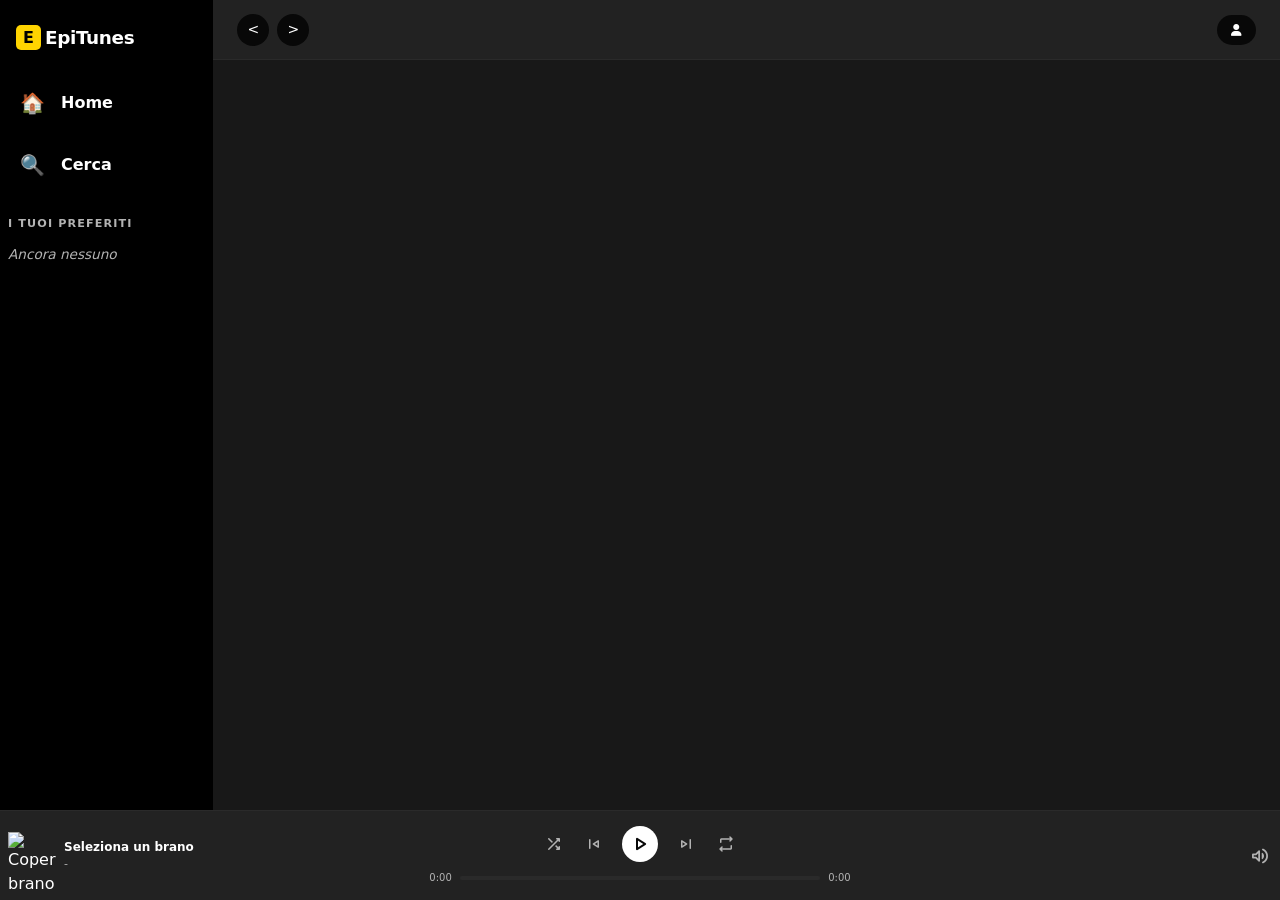
==== album.html @ 67d02394 "v.3.1" ====
<!DOCTYPE html>
<html lang="it">

<head>
    <meta charset="UTF-8">
    <meta name="viewport" content="width=device-width, initial-scale=1.0">
    <title>EpiTunes</title>
    <link rel="stylesheet" href="https://cdnjs.cloudflare.com/ajax/libs/font-awesome/6.5.1/css/all.min.css">
    <link href="https://cdn.jsdelivr.net/npm/bootstrap@5.3.3/dist/css/bootstrap.min.css" rel="stylesheet">
    <link rel="stylesheet"
        href="https://fonts.googleapis.com/css2?family=Material+Symbols+Rounded:opsz,wght,FILL,GRAD@20..48,400,1,0">
    <link rel="stylesheet" href="assets/css/style.css">
    <script src="https://cdn.jsdelivr.net/npm/bootstrap@5.3.9/dist/js/bootstrap.bundle.min.js"></script>
    <script type="module" src="assets/js/album.js"></script>
</head>


<body>
    <div class="app d-flex flex-column">

        <div class="app-body row g-0 flex-nowrap flex-grow-1 overflow-hidden">

            <!-- SIDEBAR -->
            <aside class="sidebar col-md-1 col-lg-2 d-none d-md-flex flex-column overflow-auto p-1 p-lg-2">

                <a href="index.html"
                    class="d-flex align-items-center justify-content-center justify-content-lg-start text-decoration-none text-white py-3 px-lg-2 mb-2">
                    <span class="brand-mark d-inline-flex align-items-center justify-content-center">E</span>
                    <span class="brand-name d-none d-lg-inline ps-1">EpiTunes</span>
                </a>

                <nav class="sidebar-nav flex-column gap-1">

                    <a href="index.html" class="side-link mb-2">
                        <span class="icon">🏠</span><span class="d-none d-lg-inline">Home</span>
                    </a>

                    <a href="search.html" class="side-link">
                        <span class="icon">🔍</span><span class="d-none d-lg-inline">Cerca</span>
                    </a>

                </nav>

                <!-- SEZIONE PREFERITI -->
                <p class="sidebar-section-title d-none d-lg-block mt-4 mb-2">I tuoi preferiti</p>
                <ul class="sidebar-list list-unstyled d-none d-lg-block" id="sidebar-favs">
                    <li class="fst-italic">Ancora nessuno</li>
                </ul>

            </aside>

            <!-- CONTENUTO PRINCIPALE -->
            <main class="col overflow-auto">

                <!-- HEADER -->
                <header class="topbar sticky-top d-flex align-items-center justify-content-between px-4">

                    <div class="topbar-nav d-flex align-items-center gap-2">

                        <div class="brand-mark d-md-none d-flex align-items-center justify-content-center">E</div>

                        <button class="nav-btn btn rounded-circle" type="button">
                            &lt;
                        </button>

                        <button class="nav-btn btn rounded-circle" type="button">
                            &gt;
                        </button>

                        <!-- SIMBOLI MOBILE ONLY (HOME-SEARCH) -->
                        <a href="index.html" class="mobile-only btn d-md-none">
                            <span class="material-symbols-rounded">home</span>
                        </a>
                        <a href="search.html" class="mobile-only btn d-md-none">
                            <span class="material-symbols-rounded">search</span>
                        </a>
                    </div>
                    <!-- ICONA UTENTE -->
                    <div class="user-pill">
                        <i class="fa-solid fa-user"></i>
                    </div>
                </header>
                <!-- PAGINA ALBUM -->
                <section class="album-page">

                    <!-- CONTENITORE HERO -->
                    <div class="album-hero" id="album-hero">

                        <div class="album-cover">
                        </div>

                        <div class="hero-meta">
                        </div>

                    </div>

                    <!-- CONTENITORE AZIONI -->
                    <div class="hero-actions" id="album-actions">
                    </div>

                    <!-- CONTENITORE TRACKLIST -->
                    <div class="tracklist" id="tracklist">
                    </div>

                </section>
            </main>
        </div>

        <!-- PLAYER/FOOTER -->
        <footer class="player flex-shrink-0 d-flex align-items-center">

            <div class="row align-items-center w-100 g-0">

                <!-- BRANO SELEZIONATO -->
                <div class="player-track col-4 col-md-4 d-flex align-items-center gap-2">
                    <div class="player-cover">
                        <img src="https://placehold.co/112x112/000000/000000" alt="Copertina brano" class="img-fluid">
                    </div>

                    <div class="player-meta">
                        <p class="player-title">Seleziona un brano</p>
                        <p class="player-artist">-</p>
                    </div>
                </div>

                <!-- PLAYER CENTRALE -->
                <div class="player-center col-4 col-md-4 d-flex flex-column align-items-center">

                    <div class="player-controls d-flex align-items-center justify-content-center gap-1 gap-md-3">

                        <button class="btn-ctrl" type="button">
                            <span class="material-symbols-rounded">shuffle</span>
                        </button>

                        <button class="btn-ctrl" type="button">
                            <span class="material-symbols-rounded">skip_previous</span>
                        </button>

                        <button class="btn-play" type="button">
                            <span class="material-symbols-rounded">play_arrow</span>
                        </button>

                        <button class="btn-ctrl" type="button">
                            <span class="material-symbols-rounded">skip_next</span>
                        </button>

                        <button class="btn-ctrl" type="button">
                            <span class="material-symbols-rounded">repeat</span>
                        </button>

                    </div>

                    <!-- BARRA AVANZAMENTO BRANO -->
                    <div class="player-progress d-flex align-items-center gap-2">
                        <span class="current-time">0:00</span>

                        <div class="progress-bar">
                            <div class="progress-fill"></div>
                        </div>

                        <span class="duration">0:00</span>
                    </div>

                </div>

                <!-- VOLUME -->
                <div class="player-right col-4 col-md-4 d-flex align-items-center justify-content-end">

                    <div class="dropup">
                        <button class="btn-ctrl" type="button" data-bs-toggle="dropdown" data-bs-display="static"
                            aria-expanded="false">
                            <span class="material-symbols-rounded">volume_up</span>
                        </button>

                        <div class="dropdown-menu">
                            <input type="range" class="form-range volume-control" min="0" max="100" value="75">
                        </div>
                    </div>
                </div>
            </div>
        </footer>
    </div>
</body>
---- assets/css/style.css ----
*,
*::before,
*::after {
    box-sizing: border-box;
}

/* VARIABILI */

:root {
    /* COLORI PRINCIPALI */
    --bg-body: #000000;
    --bg-logo: #ffd400;
    --header-bg: #222222;
    --main-bg: #181818;
    --card-bg: #1B1B1B;
    --button-bg: #080808;
    --button-hover: #292929;
    --border-color: #2A2A2A;

    /* TESTI */
    --text-primary: #FFFFFF;
    --text-secondary: #B3B3B3;
}

html,
body {
    height: 100%;
}


/* BODY */
body {
    background: var(--bg-body);
    color: var(--text-primary);
    overflow: hidden;
}

/* DIV PRINCIPALE */
.app {
    height: 100vh;
    height: 100dvh;
}


/* SIDEBAR */
.sidebar {
    background: var(--bg-body);
}

/* MAIN */
main {
    background: var(--main-bg);
}


/* logo epitune */
.brand-mark {
    width: 25px;
    height: 25px;
    border-radius: 5px;
    background: var(--bg-logo);
    color: var(--bg-body);
    font-weight: 900;
    line-height: 1;
}

.brand-name {
    font-size: 1.15rem;
    font-weight: 800;
    letter-spacing: -0.02em;
}

.side-link {
    display: flex;
    align-items: center;
    justify-content: start;
    gap: 1rem;
    padding: 0.75rem;
    border-radius: 6px;
    color: #fff;
    font-weight: 700;
    text-decoration: none;
}

.sidebar-nav a:hover {
    background: #151515;
}

.sidebar-nav a.active {
    background: #1f1f1f;
}

/* icone */
.icon {
    font-size: 1.25rem;
}

/* SEZIONE PREFERITI */
.sidebar-section-title {
    font-size: 0.7rem;
    font-weight: 700;
    letter-spacing: 0.1em;
    text-transform: uppercase;
    color: var(--text-secondary);
}

/* lista preferiti */
.sidebar-list li {
    padding: 0.25rem 0;
    font-size: 0.85rem;
    color: var(--text-secondary);
}

/*-----------------------------------*/

/* HEADER PRINCIPALE */
.topbar {
    height: 60px;
    width: 100%;
    background-color: var(--header-bg);
    border-bottom: 1px solid var(--border-color);
    z-index: 1000;
}

/* PULSANTI NAVIGAZIONE */
.nav-btn {
    width: 32px;
    height: 32px;
    padding: 0;
    background-color: var(--button-bg);
    color: var(--text-primary);
    border: none;
    display: flex;
    align-items: center;
    justify-content: center;
    font-size: 14px;
}

.nav-btn:hover {
    background-color: var(--button-hover);
}

/* END */

/* SEZIONE HOME */
/* card brani */
.card-personal {
    position: relative;
    isolation: isolate;
    display: grid;
    grid-template-columns: minmax(0, 1fr);
    align-content: start;
    color: white;
    cursor: pointer;
    padding: .875rem 1.375rem;
    transition: transform .2s ease;

    &::before {
        content: "";
        position: absolute;
        inset: 0 .5rem;
        z-index: -1;
        background: var(--card-bg);
        border-radius: 8px;
        transition: background-color .2s ease, box-shadow .2s ease;
    }

    &:hover {
        transform: translateY(-4px);

        &::before {
            background: #262626;
            box-shadow: 0 8px 20px rgba(0, 0, 0, .6);
        }
    }

    /* immagine interna alla card */
    .myDivImg {
        width: 100%;
        display: flex;
        justify-content: center;
        align-items: center;

        & img {
            display: block;
            width: 100%;
            object-fit: cover;
            border-radius: 4px;
            box-shadow: 0 8px 24px rgba(0, 0, 0, .5)
        }
    }
}

/* titolo canzone + artista */
.myDivTitle {
    position: relative;
    margin-top: 1rem;
    padding-right: 2rem;

    & p {
        margin: 0;
        overflow: hidden;
        line-height: 1.4;

    }

    /* titolo */
    & p:first-of-type {
        color: white;
        font-weight: bold;
        font-size: 1rem;
    }

    /* artista */
    & p:nth-of-type(2) {
        color: var(--text-secondary);
        font-size: .8rem;
    }

}

/* pulsante preferiti */
.btnPref {
    position: absolute;
    top: 0;
    right: 0;
    display: inline-flex;
    align-items: center;
    justify-content: center;
    width: 1.5rem;
    height: 1.4rem;
    border: 0;
    padding: 5px;
    color: var(--text-primary);
    font-size: 1.4rem;

    &:hover {
        color: var(--bg-logo);
    }

}

.btnPrefActive {
    position: absolute;
    top: 0;
    right: 0;
    display: inline-flex;
    align-items: center;
    justify-content: center;
    width: 1.5rem;
    height: 1.4rem;
    border: 0;
    padding: 5px;
    color: yellow;
    font-size: 1.4rem;

    &:hover {
        color: var(--bg-logo);
    }

}


/* SIMBOLI MOBILE ONLY */
.mobile-only .material-symbols-rounded {
    font-size: 24px;
    color: var(--text-primary);
    vertical-align: middle;
}

.mobile-only:focus span {
    color: #B3B3B3;
}


/* PROFILO UTENTE */
.user-pill {
    background-color: var(--button-bg);
    color: var(--text-primary);
    padding: 6px 14px;
    border-radius: 50px;
    font-size: 12px;
    font-weight: 600;
}

.user-pill:hover {
    cursor: pointer;
}

/* FOOTER PLAYER */
.player {
    position: fixed;
    bottom: 0;
    left: 0;
    width: 100%;
    min-height: 90px;
    padding: 10px 8px;
    background-color: var(--header-bg);
    border-top: 1px solid var(--border-color);
    color: var(--text-primary);
    z-index: 1000;
}

/* BRANO SELEZIONATO */
.player-track {
    min-width: 0;
}

.player-cover {
    width: 48px;
    height: 48px;
    flex-shrink: 0;
}

.player-cover img {
    width: 100%;
    height: 100%;
    object-fit: cover;
}

.player-meta {
    min-width: 0;
    overflow: hidden;
}

.player-meta p {
    margin: 0;
    white-space: nowrap;
    overflow: hidden;
    text-overflow: ellipsis;
}

.player-title {
    font-size: 12px;
    font-weight: 600;
}

.player-artist {
    font-size: 11px;
    color: var(--text-secondary);
}

/* PLAYER CENTRALE */
.player-center {
    min-width: 0;
    gap: 8px;
}

.player-controls {
    width: 100%;
    flex-wrap: nowrap;
}

.btn-ctrl,
.btn-play {
    border: none;
    cursor: pointer;
    flex-shrink: 0;
    display: inline-flex;
    align-items: center;
    justify-content: center;
}

.btn-ctrl {
    padding: 2px;
    background-color: transparent;
    color: var(--text-secondary);
}

.btn-ctrl .material-symbols-rounded {
    font-size: 20px;
}

.btn-play {
    width: 36px;
    height: 36px;
    padding: 0;
    border-radius: 50%;
    background-color: var(--text-primary);
    color: var(--button-bg);
}

.btn-play .material-symbols-rounded {
    font-size: 24px;
}

/* BARRA AVANZAMENTO BRANO */
.player-progress {
    width: 100%;
    min-width: 0;
    font-size: 10px;
    color: var(--text-secondary);
}

.progress-bar {
    flex-grow: 1;
    height: 4px;
    background-color: var(--border-color);
    border-radius: 10px;
    overflow: hidden;
}

.progress-fill {
    width: 0%;
    height: 100%;
    background-color: var(--text-primary);
}

/* VOLUME */
.player-right {
    min-width: 0;
}

.player-right .dropup {
    position: relative;
    display: flex;
    justify-content: center;
}

.player-right .btn-ctrl {
    width: 24px;
    padding: 0;
    display: flex;
    justify-content: center;
    align-items: center;
}

.player-right .material-symbols-rounded {
    font-size: 22px;
    color: var(--text-secondary);
}

/* MENU VOLUME */
.player-right .dropdown-menu {
    position: absolute;
    left: 50%;
    bottom: calc(100% + 8px);
    transform: translateX(-50%);
    width: 30px;
    min-width: 30px;
    height: 110px;
    padding: 0;
    background: transparent;
    border: none;
    box-shadow: none;
}

.player-right .dropdown-menu.show {
    display: flex;
    align-items: center;
    justify-content: center;
}

/* CURSORE VOLUME */
.volume-control {
    width: 90px !important;
    height: 6px !important;
    margin: 0;
    padding: 0;
    cursor: pointer;
    transform: rotate(-90deg);
    accent-color: var(--text-primary);
}

/* END FOOTER */

/* PAGINA SEARCH */

.search {
    color: var(--text-primary);
}

.search-box {
    max-width: 550px;
    margin: 0 auto 2rem;
}

.search-box .form-control::placeholder {
    color: var(--text-secondary);
}

.search-box .form-control,
.search-box .form-control:focus,
.btnPref:focus {
    border: none !important;
    outline: none !important;
    box-shadow: none !important;
}
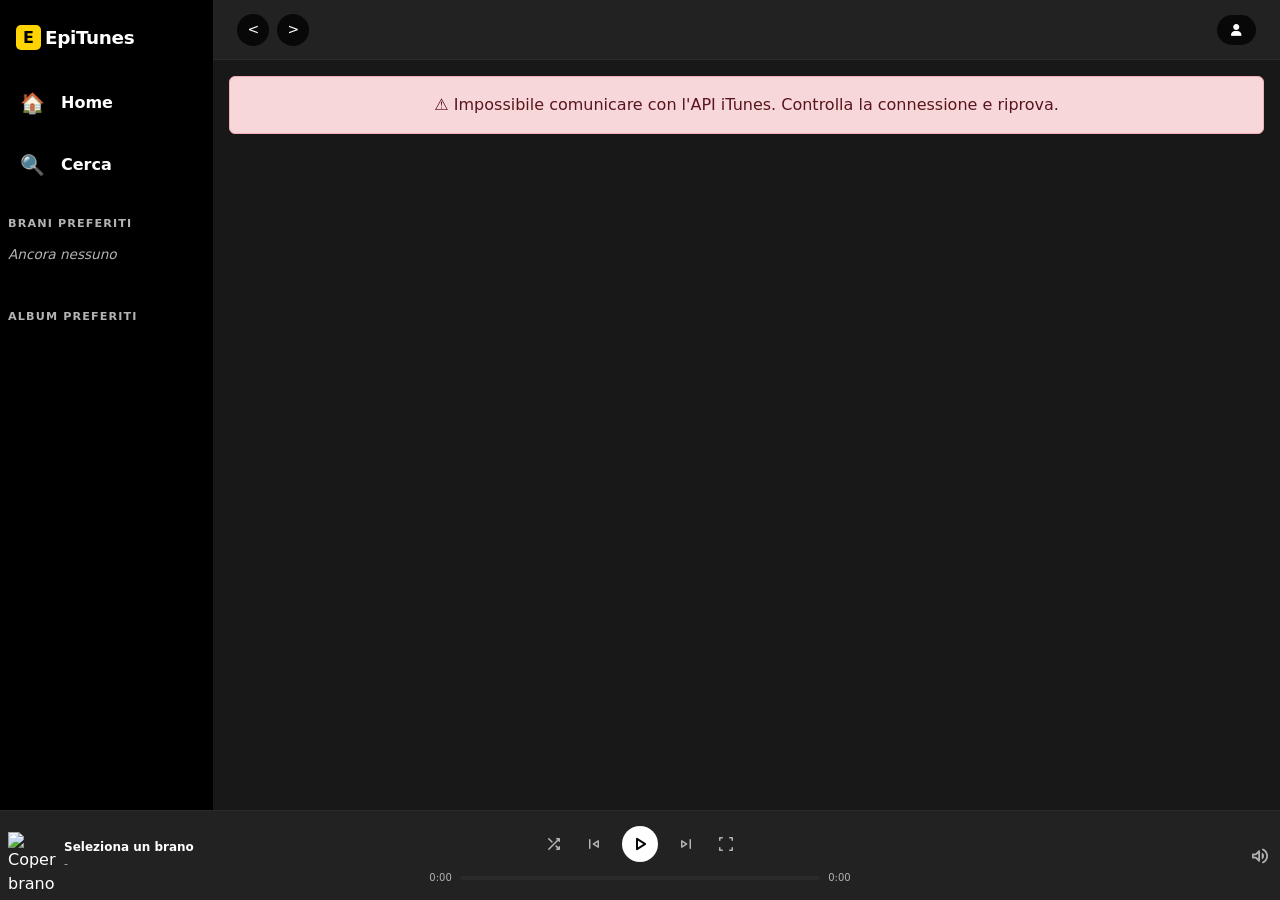
==== commit fa75ebc7: "v4.5" ====
--- a/album.html
+++ b/album.html
@@ -1,183 +1,193 @@
-<!DOCTYPE html>
+<!doctype html>
 <html lang="it">
 
 <head>
-    <meta charset="UTF-8">
-    <meta name="viewport" content="width=device-width, initial-scale=1.0">
-    <title>EpiTunes</title>
-    <link rel="stylesheet" href="https://cdnjs.cloudflare.com/ajax/libs/font-awesome/6.5.1/css/all.min.css">
-    <link href="https://cdn.jsdelivr.net/npm/bootstrap@5.3.3/dist/css/bootstrap.min.css" rel="stylesheet">
-    <link rel="stylesheet"
-        href="https://fonts.googleapis.com/css2?family=Material+Symbols+Rounded:opsz,wght,FILL,GRAD@20..48,400,1,0">
-    <link rel="stylesheet" href="assets/css/style.css">
-    <script src="https://cdn.jsdelivr.net/npm/bootstrap@5.3.9/dist/js/bootstrap.bundle.min.js"></script>
-    <script type="module" src="assets/js/album.js"></script>
+  <meta charset="UTF-8" />
+  <meta name="viewport" content="width=device-width, initial-scale=1.0" />
+  <title>EpiTunes</title>
+  <link rel="stylesheet" href="https://cdnjs.cloudflare.com/ajax/libs/font-awesome/6.5.1/css/all.min.css" />
+  <link href="https://cdn.jsdelivr.net/npm/bootstrap@5.3.3/dist/css/bootstrap.min.css" rel="stylesheet" />
+  <link rel="stylesheet"
+    href="https://fonts.googleapis.com/css2?family=Material+Symbols+Rounded:opsz,wght,FILL,GRAD@20..48,400,1,0" />
+  <link rel="stylesheet" href="assets/css/style.css" />
+  <script src="https://cdn.jsdelivr.net/npm/bootstrap@5.3.9/dist/js/bootstrap.bundle.min.js"></script>
+  <script type="module" src="assets/js/album.js"></script>
 </head>
 
+<body>
+  <div class="app d-flex flex-column">
+    <div class="app-body row g-0 flex-nowrap flex-grow-1 overflow-hidden">
+      <!-- SIDEBAR -->
+      <aside class="sidebar col-md-1 col-lg-2 d-none d-md-flex flex-column overflow-auto p-1 p-lg-2">
+        <a href="index.html"
+          class="d-flex align-items-center justify-content-center justify-content-lg-start text-decoration-none text-white py-3 px-lg-2 mb-2">
+          <span class="brand-mark d-inline-flex align-items-center justify-content-center">E</span>
+          <span class="brand-name d-none d-lg-inline ps-1">EpiTunes</span>
+        </a>
 
-<body>
-    <div class="app d-flex flex-column">
+        <nav class="sidebar-nav flex-column gap-1">
+          <a href="index.html" class="side-link mb-2">
+            <span class="icon">🏠</span><span class="d-none d-lg-inline">Home</span>
+          </a>
 
-        <div class="app-body row g-0 flex-nowrap flex-grow-1 overflow-hidden">
+          <a href="search.html" class="side-link">
+            <span class="icon">🔍</span><span class="d-none d-lg-inline">Cerca</span>
+          </a>
+        </nav>
 
-            <!-- SIDEBAR -->
-            <aside class="sidebar col-md-1 col-lg-2 d-none d-md-flex flex-column overflow-auto p-1 p-lg-2">
+        <!-- SEZIONE PREFERITI -->
+        <p class="sidebar-section-title d-none d-lg-block mt-4 mb-2">
+          brani preferiti
+        </p>
+        <ul class="sidebar-list list-unstyled d-none d-lg-block" id="sidebar-favs">
+          <li class="fst-italic">Ancora nessuno</li>
+        </ul>
+        <p class="sidebar-section-title d-none d-lg-block mt-4 mb-2">
+          Album preferiti
+        </p>
+        <ul class="sidebar-list list-unstyled d-none d-lg-block" id="sidebar-album-favs"></ul>
+      </aside>
 
-                <a href="index.html"
-                    class="d-flex align-items-center justify-content-center justify-content-lg-start text-decoration-none text-white py-3 px-lg-2 mb-2">
-                    <span class="brand-mark d-inline-flex align-items-center justify-content-center">E</span>
-                    <span class="brand-name d-none d-lg-inline ps-1">EpiTunes</span>
-                </a>
+      <!-- CONTENUTO PRINCIPALE -->
+      <main class="col overflow-auto">
+        <!-- HEADER -->
+        <header class="topbar sticky-top d-flex align-items-center justify-content-between px-4">
+          <div class="topbar-nav d-flex align-items-center gap-2">
+            <div class="brand-mark d-md-none d-flex align-items-center justify-content-center">
+              E
+            </div>
 
-                <nav class="sidebar-nav flex-column gap-1">
+            <button class="nav-btn btn rounded-circle" type="button">
+              &lt;
+            </button>
 
-                    <a href="index.html" class="side-link mb-2">
-                        <span class="icon">🏠</span><span class="d-none d-lg-inline">Home</span>
-                    </a>
+            <button class="nav-btn btn rounded-circle" type="button">
+              &gt;
+            </button>
 
-                    <a href="search.html" class="side-link">
-                        <span class="icon">🔍</span><span class="d-none d-lg-inline">Cerca</span>
-                    </a>
+            <!-- SIMBOLI MOBILE ONLY (HOME-SEARCH) -->
+            <a href="index.html" class="mobile-only btn d-md-none">
+              <span class="material-symbols-rounded">home</span>
+            </a>
+            <a href="search.html" class="mobile-only btn d-md-none">
+              <span class="material-symbols-rounded">search</span>
+            </a>
+          </div>
+          <!-- ICONA UTENTE -->
+          <div class="user-pill">
+            <i class="fa-solid fa-user"></i>
+          </div>
+        </header>
+        <!-- PAGINA ALBUM -->
+        <section class="album-page container-fluid">
+          <!-- HERO ALBUM -->
+          <div class="album-hero row" id="album-hero">
+            <div class="album-cover col-12 col-md-4 col-xl-3"></div>
+            <div class="hero-meta col-12 col-md-8 col-xl-9"></div>
+          </div>
+          <!-- AZIONI ALBUM -->
+          <div class="hero-actions" id="album-actions"></div>
+          <!-- TRACKLIST -->
+          <div class="tracklist" id="tracklist"></div>
+        </section>
+      </main>
+    </div>
 
-                </nav>
+    <!-- PLAYER/FOOTER -->
+    <footer class="player flex-shrink-0 d-flex align-items-center">
+      <div class="row align-items-center w-100 g-0">
+        <!-- BRANO SELEZIONATO -->
+        <div class="player-track col-4 col-md-4 d-flex align-items-center gap-2">
+          <div class="player-cover">
+            <img src="https://placehold.co/112x112/000000/000000" alt="Copertina brano" class="img-fluid" />
+          </div>
 
-                <!-- SEZIONE PREFERITI -->
-                <p class="sidebar-section-title d-none d-lg-block mt-4 mb-2">I tuoi preferiti</p>
-                <ul class="sidebar-list list-unstyled d-none d-lg-block" id="sidebar-favs">
-                    <li class="fst-italic">Ancora nessuno</li>
-                </ul>
-
-            </aside>
-
-            <!-- CONTENUTO PRINCIPALE -->
-            <main class="col overflow-auto">
-
-                <!-- HEADER -->
-                <header class="topbar sticky-top d-flex align-items-center justify-content-between px-4">
-
-                    <div class="topbar-nav d-flex align-items-center gap-2">
-
-                        <div class="brand-mark d-md-none d-flex align-items-center justify-content-center">E</div>
-
-                        <button class="nav-btn btn rounded-circle" type="button">
-                            &lt;
-                        </button>
-
-                        <button class="nav-btn btn rounded-circle" type="button">
-                            &gt;
-                        </button>
-
-                        <!-- SIMBOLI MOBILE ONLY (HOME-SEARCH) -->
-                        <a href="index.html" class="mobile-only btn d-md-none">
-                            <span class="material-symbols-rounded">home</span>
-                        </a>
-                        <a href="search.html" class="mobile-only btn d-md-none">
-                            <span class="material-symbols-rounded">search</span>
-                        </a>
-                    </div>
-                    <!-- ICONA UTENTE -->
-                    <div class="user-pill">
-                        <i class="fa-solid fa-user"></i>
-                    </div>
-                </header>
-                <!-- PAGINA ALBUM -->
-                <section class="album-page">
-
-                    <!-- CONTENITORE HERO -->
-                    <div class="album-hero" id="album-hero">
-
-                        <div class="album-cover">
-                        </div>
-
-                        <div class="hero-meta">
-                        </div>
-
-                    </div>
-
-                    <!-- CONTENITORE AZIONI -->
-                    <div class="hero-actions" id="album-actions">
-                    </div>
-
-                    <!-- CONTENITORE TRACKLIST -->
-                    <div class="tracklist" id="tracklist">
-                    </div>
-
-                </section>
-            </main>
+          <div class="player-meta">
+            <p class="player-title">Seleziona un brano</p>
+            <p class="player-artist">-</p>
+          </div>
         </div>
 
-        <!-- PLAYER/FOOTER -->
-        <footer class="player flex-shrink-0 d-flex align-items-center">
+        <!-- PLAYER CENTRALE -->
+        <div class="player-center col-4 col-md-4 d-flex flex-column align-items-center">
+          <div class="player-controls d-flex align-items-center justify-content-center gap-1 gap-md-3">
+            <button class="btn-ctrl" type="button">
+              <span class="material-symbols-rounded">shuffle</span>
+            </button>
 
-            <div class="row align-items-center w-100 g-0">
+            <button class="btn-ctrl" type="button">
+              <span class="material-symbols-rounded">skip_previous</span>
+            </button>
 
-                <!-- BRANO SELEZIONATO -->
-                <div class="player-track col-4 col-md-4 d-flex align-items-center gap-2">
-                    <div class="player-cover">
-                        <img src="https://placehold.co/112x112/000000/000000" alt="Copertina brano" class="img-fluid">
-                    </div>
+            <button class="btn-play" type="button">
+              <span class="material-symbols-rounded">play_arrow</span>
+            </button>
 
-                    <div class="player-meta">
-                        <p class="player-title">Seleziona un brano</p>
-                        <p class="player-artist">-</p>
-                    </div>
-                </div>
+            <button class="btn-ctrl" type="button">
+              <span class="material-symbols-rounded">skip_next</span>
+            </button>
 
-                <!-- PLAYER CENTRALE -->
-                <div class="player-center col-4 col-md-4 d-flex flex-column align-items-center">
+            <button class="btn-ctrl btn-fullscreen" type="button">
+              <span class="material-symbols-rounded">fullscreen</span>
+            </button>
+          </div>
 
-                    <div class="player-controls d-flex align-items-center justify-content-center gap-1 gap-md-3">
+          <!-- BARRA AVANZAMENTO BRANO -->
+          <div class="player-progress d-flex align-items-center gap-2">
+            <span class="current-time">0:00</span>
 
-                        <button class="btn-ctrl" type="button">
-                            <span class="material-symbols-rounded">shuffle</span>
-                        </button>
+            <div class="progress-bar">
+              <div class="progress-fill"></div>
+            </div>
 
-                        <button class="btn-ctrl" type="button">
-                            <span class="material-symbols-rounded">skip_previous</span>
-                        </button>
+            <span class="duration">0:00</span>
+          </div>
+        </div>
 
-                        <button class="btn-play" type="button">
-                            <span class="material-symbols-rounded">play_arrow</span>
-                        </button>
+        <!-- VOLUME -->
+        <div class="player-right col-4 col-md-4 d-flex align-items-center justify-content-end">
+          <div class="dropup">
+            <button class="btn-ctrl" type="button" data-bs-toggle="dropdown" data-bs-display="static"
+              aria-expanded="false">
+              <span class="material-symbols-rounded">volume_up</span>
+            </button>
 
-                        <button class="btn-ctrl" type="button">
-                            <span class="material-symbols-rounded">skip_next</span>
-                        </button>
+            <div class="dropdown-menu">
+              <input type="range" class="form-range volume-control" min="0" max="100" value="75" />
+            </div>
+          </div>
+        </div>
+      </div>
+    </footer>
+  </div>
+  <!-- PLAYER A SCHERMO INTERO -->
+  <div class="fullscreen-player" id="fullscreen-player">
+    <button class="btn-close-player" type="button">
+      <span class="material-symbols-rounded">close</span>
+    </button>
 
-                        <button class="btn-ctrl" type="button">
-                            <span class="material-symbols-rounded">repeat</span>
-                        </button>
+    <div class="fullscreen-content">
+      <div class="vinyl-disc">
+        <img src="https://placehold.co/600x600" alt="Copertina brano" class="fullscreen-cover" />
+      </div>
 
-                    </div>
+      <div class="fullscreen-controls">
+        <button class="fullscreen-prev" type="button">
+          <span class="material-symbols-rounded">skip_previous</span>
+        </button>
 
-                    <!-- BARRA AVANZAMENTO BRANO -->
-                    <div class="player-progress d-flex align-items-center gap-2">
-                        <span class="current-time">0:00</span>
+        <button class="fullscreen-play" type="button">
+          <span class="material-symbols-rounded">play_arrow</span>
+        </button>
 
-                        <div class="progress-bar">
-                            <div class="progress-fill"></div>
-                        </div>
+        <button class="fullscreen-next" type="button">
+          <span class="material-symbols-rounded">skip_next</span>
+        </button>
+      </div>
+    </div>
 
-                        <span class="duration">0:00</span>
-                    </div>
+    <h2 class="fullscreen-title"></h2>
+    <p class="fullscreen-artist">-</p>
+</body>
 
-                </div>
-
-                <!-- VOLUME -->
-                <div class="player-right col-4 col-md-4 d-flex align-items-center justify-content-end">
-
-                    <div class="dropup">
-                        <button class="btn-ctrl" type="button" data-bs-toggle="dropdown" data-bs-display="static"
-                            aria-expanded="false">
-                            <span class="material-symbols-rounded">volume_up</span>
-                        </button>
-
-                        <div class="dropdown-menu">
-                            <input type="range" class="form-range volume-control" min="0" max="100" value="75">
-                        </div>
-                    </div>
-                </div>
-            </div>
-        </footer>
-    </div>
-</body>+</html>
--- a/assets/css/style.css
+++ b/assets/css/style.css
@@ -1,143 +1,145 @@
 *,
 *::before,
 *::after {
-    box-sizing: border-box;
+  box-sizing: border-box;
 }
 
 /* VARIABILI */
 
 :root {
-    /* COLORI PRINCIPALI */
-    --bg-body: #000000;
-    --bg-logo: #ffd400;
-    --header-bg: #222222;
-    --main-bg: #181818;
-    --card-bg: #1B1B1B;
-    --button-bg: #080808;
-    --button-hover: #292929;
-    --border-color: #2A2A2A;
-
-    /* TESTI */
-    --text-primary: #FFFFFF;
-    --text-secondary: #B3B3B3;
+  /* COLORI PRINCIPALI */
+  --bg-body: #000000;
+  --bg-logo: #ffd400;
+  --header-bg: #222222;
+  --main-bg: #181818;
+  --card-bg: #1b1b1b;
+  --button-bg: #080808;
+  --button-hover: #292929;
+  --border-color: #2a2a2a;
+
+  /* TESTI */
+  --text-primary: #ffffff;
+  --text-secondary: #b3b3b3;
 }
 
 html,
 body {
-    height: 100%;
-}
-
+  height: 100%;
+}
 
 /* BODY */
 body {
-    background: var(--bg-body);
-    color: var(--text-primary);
-    overflow: hidden;
+  background: var(--bg-body);
+  color: var(--text-primary);
+  overflow: hidden;
 }
 
 /* DIV PRINCIPALE */
 .app {
-    height: 100vh;
-    height: 100dvh;
-}
-
+  height: 100vh;
+  height: 100dvh;
+}
 
 /* SIDEBAR */
 .sidebar {
-    background: var(--bg-body);
+  background: var(--bg-body);
 }
 
 /* MAIN */
 main {
-    background: var(--main-bg);
-}
-
+  background: var(--main-bg);
+}
 
 /* logo epitune */
 .brand-mark {
-    width: 25px;
-    height: 25px;
-    border-radius: 5px;
-    background: var(--bg-logo);
-    color: var(--bg-body);
-    font-weight: 900;
-    line-height: 1;
+  width: 25px;
+  height: 25px;
+  border-radius: 5px;
+  background: var(--bg-logo);
+  color: var(--bg-body);
+  font-weight: 900;
+  line-height: 1;
 }
 
 .brand-name {
-    font-size: 1.15rem;
-    font-weight: 800;
-    letter-spacing: -0.02em;
+  font-size: 1.15rem;
+  font-weight: 800;
+  letter-spacing: -0.02em;
 }
 
 .side-link {
-    display: flex;
-    align-items: center;
-    justify-content: start;
-    gap: 1rem;
-    padding: 0.75rem;
-    border-radius: 6px;
-    color: #fff;
-    font-weight: 700;
-    text-decoration: none;
+  display: flex;
+  align-items: center;
+  justify-content: start;
+  gap: 1rem;
+  padding: 0.75rem;
+  border-radius: 6px;
+  color: #fff;
+  font-weight: 700;
+  text-decoration: none;
 }
 
 .sidebar-nav a:hover {
-    background: #151515;
+  background: #151515;
 }
 
 .sidebar-nav a.active {
-    background: #1f1f1f;
+  background: #1f1f1f;
 }
 
 /* icone */
 .icon {
-    font-size: 1.25rem;
+  font-size: 1.25rem;
 }
 
 /* SEZIONE PREFERITI */
 .sidebar-section-title {
-    font-size: 0.7rem;
-    font-weight: 700;
-    letter-spacing: 0.1em;
-    text-transform: uppercase;
-    color: var(--text-secondary);
+  font-size: 0.7rem;
+  font-weight: 700;
+  letter-spacing: 0.1em;
+  text-transform: uppercase;
+  color: var(--text-secondary);
 }
 
 /* lista preferiti */
 .sidebar-list li {
-    padding: 0.25rem 0;
-    font-size: 0.85rem;
-    color: var(--text-secondary);
+  padding: 0.25rem 0;
+  font-size: 0.85rem;
+  color: var(--text-secondary);
+}
+
+.with-hover:hover {
+  cursor: pointer;
+  text-decoration: underline;
 }
 
 /*-----------------------------------*/
 
 /* HEADER PRINCIPALE */
 .topbar {
-    height: 60px;
-    width: 100%;
-    background-color: var(--header-bg);
-    border-bottom: 1px solid var(--border-color);
-    z-index: 1000;
+  height: 60px;
+  width: 100%;
+  background-color: var(--header-bg);
+  border-bottom: 1px solid var(--border-color);
+  z-index: 1000;
 }
 
 /* PULSANTI NAVIGAZIONE */
 .nav-btn {
-    width: 32px;
-    height: 32px;
-    padding: 0;
-    background-color: var(--button-bg);
-    color: var(--text-primary);
-    border: none;
-    display: flex;
-    align-items: center;
-    justify-content: center;
-    font-size: 14px;
+  width: 32px;
+  height: 32px;
+  padding: 0;
+  background-color: var(--button-bg);
+  color: var(--text-primary);
+  border: none;
+  display: flex;
+  align-items: center;
+  justify-content: center;
+  font-size: 14px;
 }
 
 .nav-btn:hover {
-    background-color: var(--button-hover);
+  background-color: var(--button-hover);
 }
 
 /* END */
@@ -145,321 +147,363 @@
 /* SEZIONE HOME */
 /* card brani */
 .card-personal {
-    position: relative;
-    isolation: isolate;
-    display: grid;
-    grid-template-columns: minmax(0, 1fr);
-    align-content: start;
-    color: white;
-    cursor: pointer;
-    padding: .875rem 1.375rem;
-    transition: transform .2s ease;
+  position: relative;
+  isolation: isolate;
+  display: grid;
+  grid-template-columns: minmax(0, 1fr);
+  align-content: start;
+  color: white;
+  cursor: pointer;
+  padding: 0.875rem 1.375rem;
+  transition: transform 0.2s ease;
+
+  &::before {
+    content: "";
+    position: absolute;
+    inset: 0 0.5rem;
+    z-index: -1;
+    background: var(--card-bg);
+    border-radius: 8px;
+    transition:
+      background-color 0.2s ease,
+      box-shadow 0.2s ease;
+  }
+
+  &:hover {
+    transform: translateY(-4px);
 
     &::before {
-        content: "";
-        position: absolute;
-        inset: 0 .5rem;
-        z-index: -1;
-        background: var(--card-bg);
-        border-radius: 8px;
-        transition: background-color .2s ease, box-shadow .2s ease;
+      background: #262626;
+      box-shadow: 0 8px 20px rgba(0, 0, 0, 0.6);
     }
-
-    &:hover {
-        transform: translateY(-4px);
-
-        &::before {
-            background: #262626;
-            box-shadow: 0 8px 20px rgba(0, 0, 0, .6);
-        }
-    }
-
-    /* immagine interna alla card */
-    .myDivImg {
-        width: 100%;
-        display: flex;
-        justify-content: center;
-        align-items: center;
-
-        & img {
-            display: block;
-            width: 100%;
-            object-fit: cover;
-            border-radius: 4px;
-            box-shadow: 0 8px 24px rgba(0, 0, 0, .5)
-        }
-    }
-}
-
-/* titolo canzone + artista */
-.myDivTitle {
-    position: relative;
-    margin-top: 1rem;
-    padding-right: 2rem;
-
-    & p {
-        margin: 0;
-        overflow: hidden;
-        line-height: 1.4;
-
-    }
-
-    /* titolo */
-    & p:first-of-type {
-        color: white;
-        font-weight: bold;
-        font-size: 1rem;
-    }
-
-    /* artista */
-    & p:nth-of-type(2) {
-        color: var(--text-secondary);
-        font-size: .8rem;
-    }
-
-}
-
-/* pulsante preferiti */
-.btnPref {
-    position: absolute;
-    top: 0;
-    right: 0;
-    display: inline-flex;
-    align-items: center;
-    justify-content: center;
-    width: 1.5rem;
-    height: 1.4rem;
-    border: 0;
-    padding: 5px;
-    color: var(--text-primary);
-    font-size: 1.4rem;
-
-    &:hover {
-        color: var(--bg-logo);
-    }
-
-}
-
-.btnPrefActive {
-    position: absolute;
-    top: 0;
-    right: 0;
-    display: inline-flex;
-    align-items: center;
-    justify-content: center;
-    width: 1.5rem;
-    height: 1.4rem;
-    border: 0;
-    padding: 5px;
-    color: yellow;
-    font-size: 1.4rem;
-
-    &:hover {
-        color: var(--bg-logo);
-    }
-
-}
-
-
-/* SIMBOLI MOBILE ONLY */
-.mobile-only .material-symbols-rounded {
-    font-size: 24px;
-    color: var(--text-primary);
-    vertical-align: middle;
-}
-
-.mobile-only:focus span {
-    color: #B3B3B3;
-}
-
-
-/* PROFILO UTENTE */
-.user-pill {
-    background-color: var(--button-bg);
-    color: var(--text-primary);
-    padding: 6px 14px;
-    border-radius: 50px;
-    font-size: 12px;
-    font-weight: 600;
-}
-
-.user-pill:hover {
-    cursor: pointer;
-}
-
-/* FOOTER PLAYER */
-.player {
-    position: fixed;
-    bottom: 0;
-    left: 0;
+  }
+
+  /* immagine interna alla card */
+  .myDivImg {
     width: 100%;
-    min-height: 90px;
-    padding: 10px 8px;
-    background-color: var(--header-bg);
-    border-top: 1px solid var(--border-color);
-    color: var(--text-primary);
-    z-index: 1000;
-}
-
-/* BRANO SELEZIONATO */
-.player-track {
-    min-width: 0;
-}
-
-.player-cover {
-    width: 48px;
-    height: 48px;
-    flex-shrink: 0;
-}
-
-.player-cover img {
-    width: 100%;
-    height: 100%;
-    object-fit: cover;
-}
-
-.player-meta {
-    min-width: 0;
-    overflow: hidden;
-}
-
-.player-meta p {
-    margin: 0;
-    white-space: nowrap;
-    overflow: hidden;
-    text-overflow: ellipsis;
-}
-
-.player-title {
-    font-size: 12px;
-    font-weight: 600;
-}
-
-.player-artist {
-    font-size: 11px;
-    color: var(--text-secondary);
-}
-
-/* PLAYER CENTRALE */
-.player-center {
-    min-width: 0;
-    gap: 8px;
-}
-
-.player-controls {
-    width: 100%;
-    flex-wrap: nowrap;
-}
-
-.btn-ctrl,
-.btn-play {
-    border: none;
-    cursor: pointer;
-    flex-shrink: 0;
-    display: inline-flex;
-    align-items: center;
-    justify-content: center;
-}
-
-.btn-ctrl {
-    padding: 2px;
-    background-color: transparent;
-    color: var(--text-secondary);
-}
-
-.btn-ctrl .material-symbols-rounded {
-    font-size: 20px;
-}
-
-.btn-play {
-    width: 36px;
-    height: 36px;
-    padding: 0;
-    border-radius: 50%;
-    background-color: var(--text-primary);
-    color: var(--button-bg);
-}
-
-.btn-play .material-symbols-rounded {
-    font-size: 24px;
-}
-
-/* BARRA AVANZAMENTO BRANO */
-.player-progress {
-    width: 100%;
-    min-width: 0;
-    font-size: 10px;
-    color: var(--text-secondary);
-}
-
-.progress-bar {
-    flex-grow: 1;
-    height: 4px;
-    background-color: var(--border-color);
-    border-radius: 10px;
-    overflow: hidden;
-}
-
-.progress-fill {
-    width: 0%;
-    height: 100%;
-    background-color: var(--text-primary);
-}
-
-/* VOLUME */
-.player-right {
-    min-width: 0;
-}
-
-.player-right .dropup {
-    position: relative;
-    display: flex;
-    justify-content: center;
-}
-
-.player-right .btn-ctrl {
-    width: 24px;
-    padding: 0;
     display: flex;
     justify-content: center;
     align-items: center;
+    position: relative;
+
+    & img {
+      display: block;
+      width: 100%;
+      object-fit: cover;
+      border-radius: 4px;
+      box-shadow: 0 8px 24px rgba(0, 0, 0, 0.5);
+    }
+
+    /* bottone per play canzone */
+    .btnPlay {
+      position: absolute;
+      /* si sovrappone all'immagine */
+      right: 0.5rem;
+      /* in basso a destra */
+      bottom: 0.5rem;
+
+      width: 2.5rem;
+      height: 2.5rem;
+      padding: 0;
+      border: 0;
+      border-radius: 50%;
+      background: var(--bg-logo);
+      color: #000;
+      cursor: pointer;
+      box-shadow: 0 8px 16px rgba(0, 0, 0, 0.4);
+
+      display: flex;
+      align-items: center;
+      justify-content: center;
+
+      opacity: 0;
+      transform: translateY(8px);
+      transition:
+        opacity 0.2s ease,
+        transform 0.2s ease,
+        background-color 0.2s ease;
+
+      .material-symbols-rounded {
+        font-size: 1.75rem;
+        line-height: 1;
+      }
+
+      &:hover {
+        transform: scale(1.05);
+      }
+    }
+  }
+
+  &:hover .btnPlay,
+  &:focus-within .btnPlay {
+    opacity: 1;
+    transform: translateY(0);
+  }
+}
+
+/* titolo canzone + artista */
+.myDivTitle {
+  position: relative;
+  margin-top: 1rem;
+  padding-right: 2rem;
+
+  & p {
+    margin: 0;
+    overflow: hidden;
+    line-height: 1.4;
+  }
+
+  /* titolo */
+  & p:first-of-type {
+    color: white;
+    font-weight: bold;
+    font-size: 1rem;
+  }
+
+  /* artista */
+  & p:nth-of-type(2) {
+    color: var(--text-secondary);
+    font-size: 0.8rem;
+  }
+}
+
+/* pulsante preferiti */
+.btnPref {
+  position: absolute;
+  top: 0;
+  right: 0;
+  display: inline-flex;
+  align-items: center;
+  justify-content: center;
+  width: 1.5rem;
+  height: 1.4rem;
+  border: 0;
+  padding: 5px;
+  color: var(--text-primary);
+  font-size: 1.4rem;
+
+  &:hover {
+    color: var(--bg-logo);
+  }
+}
+
+.btnPrefActive {
+  position: absolute;
+  top: 0;
+  right: 0;
+  display: inline-flex;
+  align-items: center;
+  justify-content: center;
+  width: 1.5rem;
+  height: 1.4rem;
+  border: 0;
+  padding: 5px;
+  color: yellow;
+  font-size: 1.4rem;
+
+  &:hover {
+    color: var(--bg-logo);
+  }
+}
+
+/* SIMBOLI MOBILE ONLY */
+.mobile-only .material-symbols-rounded {
+  font-size: 24px;
+  color: var(--text-primary);
+  vertical-align: middle;
+}
+
+.mobile-only:focus span {
+  color: #b3b3b3;
+}
+
+/* PROFILO UTENTE */
+.user-pill {
+  background-color: var(--button-bg);
+  color: var(--text-primary);
+  padding: 6px 14px;
+  border-radius: 50px;
+  font-size: 12px;
+  font-weight: 600;
+}
+
+.user-pill:hover {
+  cursor: pointer;
+}
+
+/* FOOTER PLAYER */
+
+/* FOOTER PLAYER */
+.player {
+  position: relative;
+  width: 100%;
+  min-height: 90px;
+  flex-shrink: 0;
+  padding: 10px 8px;
+  background-color: var(--header-bg);
+  border-top: 1px solid var(--border-color);
+  color: var(--text-primary);
+}
+
+/* BRANO SELEZIONATO */
+.player-track {
+  min-width: 0;
+}
+
+.player-cover {
+  width: 48px;
+  height: 48px;
+  flex-shrink: 0;
+}
+
+.player-cover img {
+  width: 100%;
+  height: 100%;
+  object-fit: cover;
+}
+
+.player-meta {
+  min-width: 0;
+  overflow: hidden;
+}
+
+.player-meta p {
+  margin: 0;
+  white-space: nowrap;
+  overflow: hidden;
+  text-overflow: ellipsis;
+}
+
+.player-title {
+  font-size: 12px;
+  font-weight: 600;
+}
+
+.player-artist {
+  font-size: 11px;
+  color: var(--text-secondary);
+}
+
+/* PLAYER CENTRALE */
+.player-center {
+  min-width: 0;
+  gap: 8px;
+}
+
+.player-controls {
+  width: 100%;
+  flex-wrap: nowrap;
+}
+
+.btn-ctrl,
+.btn-play {
+  border: none;
+  cursor: pointer;
+  flex-shrink: 0;
+  display: inline-flex;
+  align-items: center;
+  justify-content: center;
+}
+
+.btn-ctrl {
+  padding: 2px;
+  background-color: transparent;
+  color: var(--text-secondary);
+}
+
+.btn-ctrl .material-symbols-rounded {
+  font-size: 20px;
+}
+
+.btn-play {
+  width: 36px;
+  height: 36px;
+  padding: 0;
+  border-radius: 50%;
+  background-color: var(--text-primary);
+  color: var(--button-bg);
+}
+
+.btn-play .material-symbols-rounded {
+  font-size: 24px;
+}
+
+/* BARRA AVANZAMENTO BRANO */
+.player-progress {
+  width: 100%;
+  min-width: 0;
+  font-size: 10px;
+  color: var(--text-secondary);
+}
+
+.progress-bar {
+  flex-grow: 1;
+  height: 4px;
+  background-color: var(--border-color);
+  border-radius: 10px;
+  overflow: hidden;
+}
+
+.progress-fill {
+  width: 0%;
+  height: 100%;
+  background-color: var(--text-primary);
+}
+
+/* VOLUME */
+.player-right {
+  min-width: 0;
+}
+
+.player-right .dropup {
+  position: relative;
+  display: flex;
+  justify-content: center;
+}
+
+.player-right .btn-ctrl {
+  width: 24px;
+  padding: 0;
+  display: flex;
+  justify-content: center;
+  align-items: center;
 }
 
 .player-right .material-symbols-rounded {
-    font-size: 22px;
-    color: var(--text-secondary);
+  font-size: 22px;
+  color: var(--text-secondary);
 }
 
 /* MENU VOLUME */
 .player-right .dropdown-menu {
-    position: absolute;
-    left: 50%;
-    bottom: calc(100% + 8px);
-    transform: translateX(-50%);
-    width: 30px;
-    min-width: 30px;
-    height: 110px;
-    padding: 0;
-    background: transparent;
-    border: none;
-    box-shadow: none;
+  position: absolute;
+  left: 50%;
+  bottom: calc(100% + 8px);
+  transform: translateX(-50%);
+  width: 30px;
+  min-width: 30px;
+  height: 110px;
+  padding: 0;
+  background: transparent;
+  border: none;
+  box-shadow: none;
 }
 
 .player-right .dropdown-menu.show {
-    display: flex;
-    align-items: center;
-    justify-content: center;
+  display: flex;
+  align-items: center;
+  justify-content: center;
 }
 
 /* CURSORE VOLUME */
 .volume-control {
-    width: 90px !important;
-    height: 6px !important;
-    margin: 0;
-    padding: 0;
-    cursor: pointer;
-    transform: rotate(-90deg);
-    accent-color: var(--text-primary);
+  width: 90px !important;
+  height: 6px !important;
+  margin: 0;
+  padding: 0;
+  cursor: pointer;
+  transform: rotate(-90deg);
+  accent-color: var(--text-primary);
 }
 
 /* END FOOTER */
@@ -467,22 +511,454 @@
 /* PAGINA SEARCH */
 
 .search {
-    color: var(--text-primary);
+  color: var(--text-primary);
 }
 
 .search-box {
-    max-width: 550px;
-    margin: 0 auto 2rem;
+  max-width: 550px;
+  margin: 0 auto 2rem;
 }
 
 .search-box .form-control::placeholder {
-    color: var(--text-secondary);
+  color: var(--text-secondary);
 }
 
 .search-box .form-control,
 .search-box .form-control:focus,
 .btnPref:focus {
-    border: none !important;
-    outline: none !important;
-    box-shadow: none !important;
-}+  border: none !important;
+  outline: none !important;
+  box-shadow: none !important;
+}
+
+.last-search {
+  display: flex;
+  align-items: center;
+  gap: 10px;
+  width: fit-content;
+  margin: 20px 0px;
+  padding: 10px 14px;
+  background-color: #252525;
+  border: 1px solid #333;
+  border-radius: 8px;
+}
+
+.last-search-label {
+  color: #999;
+  font-size: 11px;
+  font-weight: 600;
+  letter-spacing: 0.5px;
+}
+
+#lastSearch {
+  color: #fff;
+  font-weight: 600;
+  text-decoration: underline;
+  cursor: pointer;
+  transition: color 0.2s ease;
+}
+
+#lastSearch:hover {
+  color: #ffc107;
+}
+
+/* PAGINA ALBUM */
+
+.album-page {
+  padding: 20px 15px 120px;
+}
+
+/* COPERTINA */
+
+.album-image {
+  width: 100%;
+  max-width: 280px;
+  aspect-ratio: 1;
+  object-fit: cover;
+  border-radius: 8px;
+}
+
+/* HERO */
+
+.album-hero {
+  align-items: center;
+  gap: 20px;
+}
+
+/* INFORMAZIONI */
+
+.hero-meta {
+  display: flex;
+  flex-direction: column;
+  gap: 10px;
+}
+
+.hero-actions {
+  margin-top: 15px;
+  margin-bottom: 40px;
+}
+
+.album-label {
+  font-size: 12px;
+  font-weight: 700;
+}
+
+.album-title {
+  font-size: 28px;
+  font-weight: 800;
+  line-height: 1.1;
+}
+
+.album-metadata {
+  display: flex;
+  flex-wrap: wrap;
+  gap: 5px;
+  color: #b3b3b3;
+  font-size: 14px;
+}
+
+/* BUTTON RIPRODUZIONE ALBUM */
+
+.btn-album-play {
+  width: 55px;
+  height: 55px;
+  border: none;
+  border-radius: 50%;
+  background-color: var(--bg-logo);
+  color: #000;
+  display: flex;
+  align-items: center;
+  justify-content: center;
+  margin-top: 15px;
+  cursor: pointer;
+  transition: transform 0.2s ease;
+}
+
+/* TRACKLIST ALBUM */
+
+.tracklist {
+  display: flex;
+  flex-direction: column;
+  gap: 5px;
+}
+
+.track-row {
+  display: flex;
+  align-items: center;
+  gap: 20px;
+  padding: 12px 15px;
+  border-radius: 6px;
+  cursor: pointer;
+  transition: background-color 0.2s ease;
+}
+
+.track-row:hover {
+  background-color: #292929;
+}
+
+.track-number {
+  width: 20px;
+  color: #b3b3b3;
+  text-align: center;
+}
+
+.track-title {
+  flex: 1;
+  color: #fff;
+  font-weight: 600;
+}
+
+.track-duration {
+  color: #b3b3b3;
+  font-size: 14px;
+}
+
+/* PULSANTE PREFERITI TRACKLIST */
+
+.track-row .btnPref,
+.track-row .btnPrefActive {
+  border: none;
+  background: transparent;
+  font-size: 20px;
+  cursor: pointer;
+  padding: 0 8px;
+}
+
+.track-row .btnPref {
+  color: #fff;
+}
+
+.track-row .btnPrefActive {
+  color: #f1c40f;
+}
+
+.track-row .btnPref,
+.track-row .btnPrefActive {
+  position: static;
+  width: auto;
+  height: auto;
+  border: none;
+  background: transparent;
+  font-size: 20px;
+  cursor: pointer;
+  padding: 0 8px;
+}
+
+/* END ALBUM */
+
+/* PAGINA ARTISTA */
+
+.artist-page {
+  padding: 20px 15px 120px;
+}
+
+/* HERO ARTISTA */
+
+.artist-hero {
+  display: flex;
+  align-items: center;
+  gap: 25px;
+  margin-bottom: 30px;
+}
+
+/* COPERTINA ARTISTA */
+
+.artist-hero .album-cover {
+  width: 230px;
+  height: 230px;
+  flex-shrink: 0;
+}
+
+.artist-hero .album-cover img {
+  width: 100%;
+  height: 100%;
+  object-fit: cover;
+  border-radius: 50%;
+  box-shadow: 0 8px 30px rgba(0, 0, 0, 0.5);
+}
+
+/* INFORMAZIONI ARTISTA */
+
+.artist-hero .hero-meta {
+  display: flex;
+  flex-direction: column;
+  gap: 12px;
+}
+
+.artist-label {
+  font-size: 13px;
+  font-weight: 700;
+  text-transform: uppercase;
+  color: var(--text-primary);
+}
+
+.artist-title {
+  font-size: clamp(32px, 5vw, 64px);
+  font-weight: 900;
+  line-height: 1.1;
+  margin: 0;
+}
+
+.artist-metadata {
+  color: var(--text-secondary);
+  font-size: 14px;
+}
+
+/* AZIONI ARTISTA */
+
+#artist-actions {
+  display: flex;
+  align-items: center;
+  gap: 20px;
+  margin: 25px 0 30px;
+}
+
+/* PULSANTE PLAY VERDE */
+
+.btn-artist-play {
+  width: 55px;
+  height: 55px;
+  border: none;
+  border-radius: 50%;
+  background-color: #1ed760;
+  color: #000;
+  display: flex;
+  align-items: center;
+  justify-content: center;
+  cursor: pointer;
+}
+
+.btn-artist-play .material-symbols-rounded {
+  font-size: 32px;
+}
+
+/* TOP TRACKS */
+
+.top-tracks h2 {
+  font-size: 22px;
+  font-weight: 800;
+  margin-bottom: 18px;
+  color: var(--text-primary);
+}
+
+/* END ARTISTA */
+
+/* MODALE SCHERMO INTERO */
+
+.fullscreen-player {
+  position: fixed;
+  inset: 0;
+  z-index: 2000;
+  display: none;
+  flex-direction: column;
+  align-items: center;
+  justify-content: center;
+  padding: 30px;
+  background: rgba(18, 18, 18, 0.88);
+  backdrop-filter: blur(5px);
+  -webkit-backdrop-filter: blur(5px);
+  color: #fff;
+}
+
+/* CONTENUTO CENTRALE */
+.fullscreen-content {
+  display: flex;
+  flex-direction: column;
+  align-items: center;
+  width: 100%;
+  max-width: 500px;
+  text-align: center;
+}
+
+/* COPERTINA */
+.fullscreen-cover {
+  width: 100%;
+  max-width: 380px;
+  aspect-ratio: 1;
+  object-fit: cover;
+  border-radius: 12px;
+  box-shadow: 0 15px 50px rgba(0, 0, 0, 0.5);
+}
+
+/* TITOLO BRANO */
+.fullscreen-title {
+  margin-top: 30px;
+  margin-bottom: 8px;
+  font-size: 28px;
+  font-weight: 700;
+}
+
+/* NOME ARTISTA */
+.fullscreen-artist {
+  color: #aaa;
+  font-size: 18px;
+}
+
+/* CONTROLLI PLAYER FULLSCREEN */
+.fullscreen-controls {
+  display: flex;
+  align-items: center;
+  justify-content: center;
+  gap: 35px;
+  margin-top: 30px;
+}
+
+.fullscreen-controls button {
+  display: flex;
+  align-items: center;
+  justify-content: center;
+  border: none;
+  background: transparent;
+  color: #fff;
+  cursor: pointer;
+  transition: transform 0.2s, color 0.2s;
+}
+
+.fullscreen-controls button:hover {
+  color: #ffc107;
+  transform: scale(1.12);
+}
+
+.fullscreen-controls button .material-symbols-rounded {
+  font-size: 32px;
+}
+
+.fullscreen-play {
+  width: 55px;
+  height: 55px;
+  border-radius: 50%;
+  background: #fff !important;
+  color: #111 !important;
+}
+
+.fullscreen-play .material-symbols-rounded {
+  font-size: 35px;
+}
+
+/* PULSANTE CHIUSURA */
+.btn-close-player {
+  position: absolute;
+  top: 25px;
+  left: 25px;
+  display: flex;
+  align-items: center;
+  justify-content: center;
+  width: 45px;
+  height: 45px;
+  border: none;
+  border-radius: 50%;
+  background: #252525;
+  color: #fff;
+  cursor: pointer;
+  transition: background 0.2s;
+}
+
+.btn-close-player:hover {
+  background: #383838;
+}
+
+/* DISCO IN VINILE */
+.vinyl-disc {
+  position: relative;
+  display: flex;
+  align-items: center;
+  justify-content: center;
+  width: 380px;
+  aspect-ratio: 1;
+  max-width: 85vw;
+  border-radius: 50%;
+  background: repeating-radial-gradient(
+    circle,
+    #171717 0px,
+    #222 2px,
+    #111 4px,
+    #1a1a1a 6px
+  );
+  box-shadow: 0 15px 50px rgba(0, 0, 0, 0.6);
+}
+
+/* ETICHETTA CENTRALE DEL VINILE */
+.fullscreen-cover {
+  width: 50%;
+  height: 50%;
+  border-radius: 50%;
+  object-fit: cover;
+  border: 3px solid #111;
+  z-index: 1;
+}
+
+.vinyl-disc {
+  animation: spinVinyl 5s linear infinite;
+}
+
+@keyframes spinVinyl {
+  from {
+    transform: rotate(0deg);
+  }
+
+  to {
+    transform: rotate(360deg);
+  }
+}
+
+/* END MODALE */
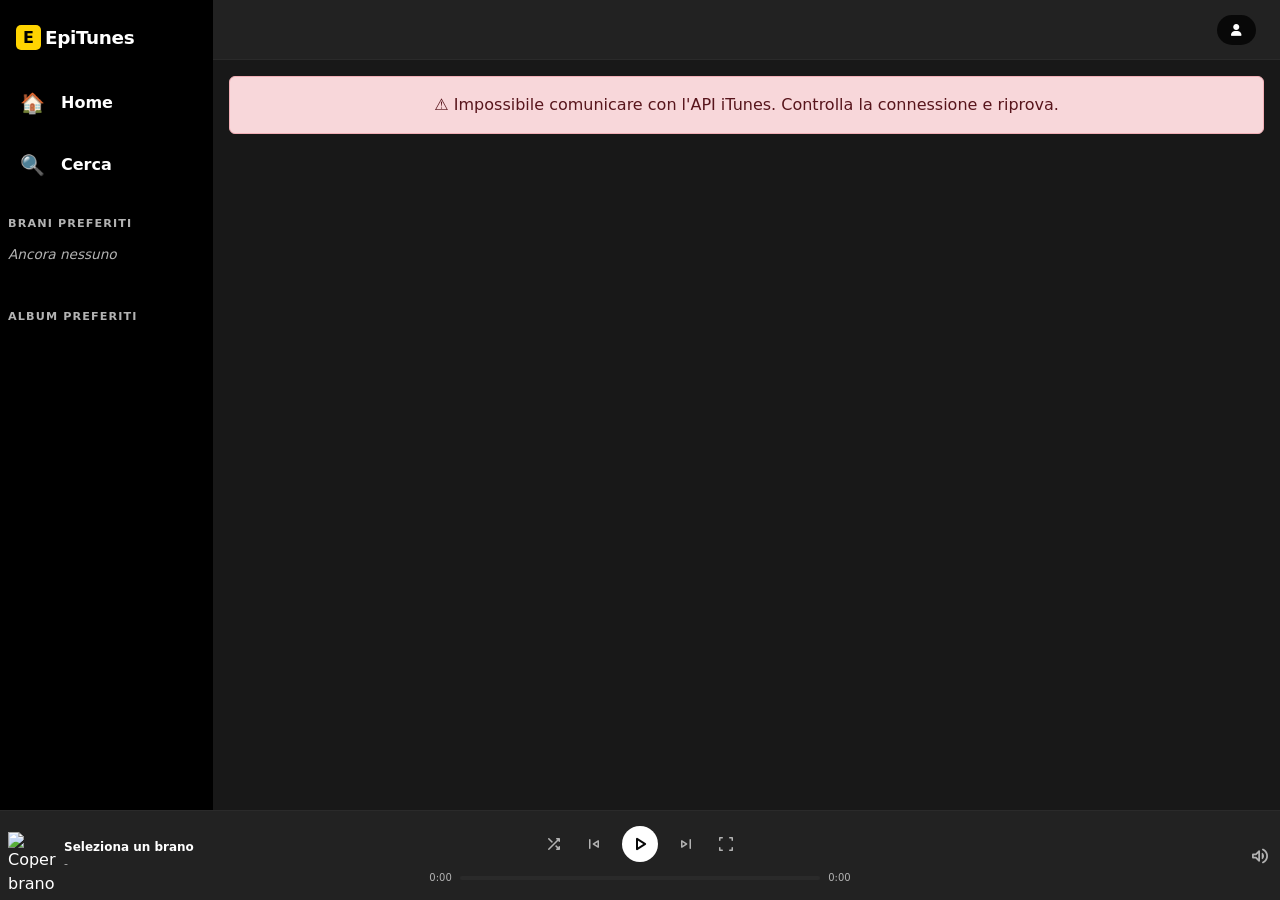
==== commit 9c11442b: "v4.5" ====
--- a/album.html
+++ b/album.html
@@ -56,15 +56,6 @@
             <div class="brand-mark d-md-none d-flex align-items-center justify-content-center">
               E
             </div>
-
-            <button class="nav-btn btn rounded-circle" type="button">
-              &lt;
-            </button>
-
-            <button class="nav-btn btn rounded-circle" type="button">
-              &gt;
-            </button>
-
             <!-- SIMBOLI MOBILE ONLY (HOME-SEARCH) -->
             <a href="index.html" class="mobile-only btn d-md-none">
               <span class="material-symbols-rounded">home</span>
--- a/assets/css/style.css
+++ b/assets/css/style.css
@@ -123,26 +123,6 @@
   border-bottom: 1px solid var(--border-color);
   z-index: 1000;
 }
-
-/* PULSANTI NAVIGAZIONE */
-.nav-btn {
-  width: 32px;
-  height: 32px;
-  padding: 0;
-  background-color: var(--button-bg);
-  color: var(--text-primary);
-  border: none;
-  display: flex;
-  align-items: center;
-  justify-content: center;
-  font-size: 14px;
-}
-
-.nav-btn:hover {
-  background-color: var(--button-hover);
-}
-
-/* END */
 
 /* SEZIONE HOME */
 /* card brani */
@@ -562,6 +542,54 @@
   color: #ffc107;
 }
 
+
+.artist-result-card {
+  display: flex;
+  align-items: center;
+  gap: 15px;
+  padding: 12px;
+  border-radius: 10px;
+  cursor: pointer;
+  transition: background 0.2s ease;
+}
+
+.artist-result-card:hover {
+  background-color: #292929;
+}
+
+.artist-avatar {
+  width: 55px;
+  height: 55px;
+  min-width: 55px;
+  border-radius: 50%;
+  background-color: #383838;
+  color: white;
+  display: flex;
+  align-items: center;
+  justify-content: center;
+  font-size: 22px;
+  font-weight: bold;
+  overflow: hidden;
+}
+
+.artist-avatar img {
+  display: none;
+  width: 100%;
+  height: 100%;
+  object-fit: cover;
+}
+
+.artist-avatar.has-image img {
+  display: block;
+}
+
+.myTitleArtist {
+  margin: 0;
+  font-size: 16px;
+  color: white;
+}
+
+
 /* PAGINA ALBUM */
 
 .album-page {
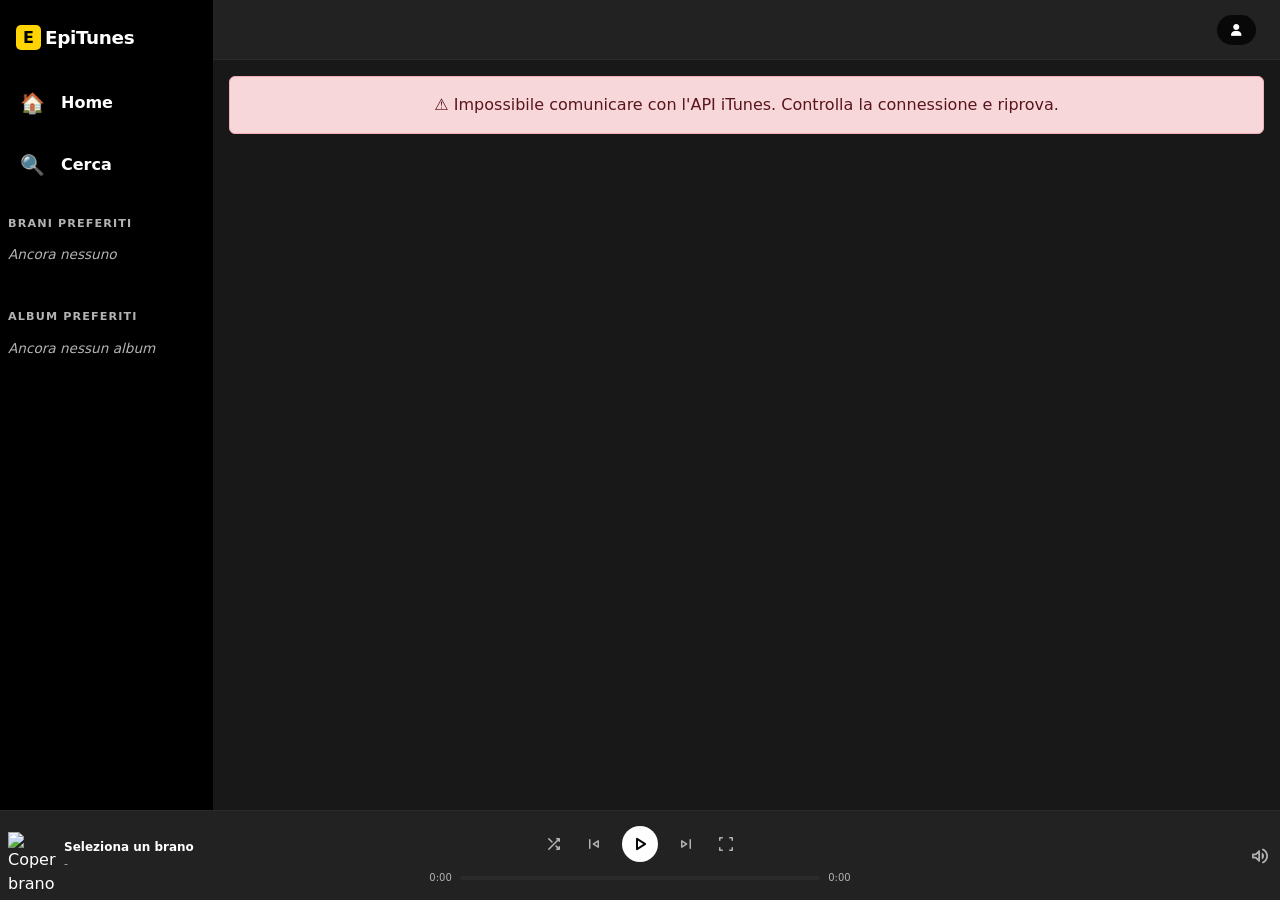
==== commit bbcdba3e: "4.6" ====
--- a/album.html
+++ b/album.html
@@ -1,184 +1,246 @@
 <!doctype html>
 <html lang="it">
-
-<head>
-  <meta charset="UTF-8" />
-  <meta name="viewport" content="width=device-width, initial-scale=1.0" />
-  <title>EpiTunes</title>
-  <link rel="stylesheet" href="https://cdnjs.cloudflare.com/ajax/libs/font-awesome/6.5.1/css/all.min.css" />
-  <link href="https://cdn.jsdelivr.net/npm/bootstrap@5.3.3/dist/css/bootstrap.min.css" rel="stylesheet" />
-  <link rel="stylesheet"
-    href="https://fonts.googleapis.com/css2?family=Material+Symbols+Rounded:opsz,wght,FILL,GRAD@20..48,400,1,0" />
-  <link rel="stylesheet" href="assets/css/style.css" />
-  <script src="https://cdn.jsdelivr.net/npm/bootstrap@5.3.9/dist/js/bootstrap.bundle.min.js"></script>
-  <script type="module" src="assets/js/album.js"></script>
-</head>
-
-<body>
-  <div class="app d-flex flex-column">
-    <div class="app-body row g-0 flex-nowrap flex-grow-1 overflow-hidden">
-      <!-- SIDEBAR -->
-      <aside class="sidebar col-md-1 col-lg-2 d-none d-md-flex flex-column overflow-auto p-1 p-lg-2">
-        <a href="index.html"
-          class="d-flex align-items-center justify-content-center justify-content-lg-start text-decoration-none text-white py-3 px-lg-2 mb-2">
-          <span class="brand-mark d-inline-flex align-items-center justify-content-center">E</span>
-          <span class="brand-name d-none d-lg-inline ps-1">EpiTunes</span>
-        </a>
-
-        <nav class="sidebar-nav flex-column gap-1">
-          <a href="index.html" class="side-link mb-2">
-            <span class="icon">🏠</span><span class="d-none d-lg-inline">Home</span>
+  <head>
+    <meta charset="UTF-8" />
+    <meta name="viewport" content="width=device-width, initial-scale=1.0" />
+    <title>EpiTunes</title>
+
+    <link
+      rel="stylesheet"
+      href="https://cdnjs.cloudflare.com/ajax/libs/font-awesome/6.5.1/css/all.min.css"
+    />
+    <link
+      href="https://cdn.jsdelivr.net/npm/bootstrap@5.3.3/dist/css/bootstrap.min.css"
+      rel="stylesheet"
+    />
+    <link
+      rel="stylesheet"
+      href="https://fonts.googleapis.com/css2?family=Material+Symbols+Rounded:opsz,wght,FILL,GRAD@20..48,400,1,0"
+    />
+    <link rel="stylesheet" href="assets/css/style.css" />
+
+    <script src="https://cdn.jsdelivr.net/npm/bootstrap@5.3.9/dist/js/bootstrap.bundle.min.js"></script>
+    <script type="module" src="assets/js/album.js"></script>
+    <script type="module" src="assets/js/sidebar.js"></script>
+  </head>
+
+  <body>
+    <div class="app d-flex flex-column">
+      <div class="app-body row g-0 flex-nowrap flex-grow-1 overflow-hidden">
+        <!-- SIDEBAR -->
+        <aside
+          class="sidebar col-md-1 col-lg-2 d-none d-md-flex flex-column overflow-auto p-1 p-lg-2"
+        >
+          <a
+            href="index.html"
+            class="d-flex align-items-center justify-content-center justify-content-lg-start text-decoration-none text-white py-3 px-lg-2 mb-2"
+          >
+            <span
+              class="brand-mark d-inline-flex align-items-center justify-content-center"
+              >E</span
+            >
+            <span class="brand-name ps-1">EpiTunes</span>
           </a>
 
-          <a href="search.html" class="side-link">
-            <span class="icon">🔍</span><span class="d-none d-lg-inline">Cerca</span>
-          </a>
-        </nav>
-
-        <!-- SEZIONE PREFERITI -->
-        <p class="sidebar-section-title d-none d-lg-block mt-4 mb-2">
-          brani preferiti
-        </p>
-        <ul class="sidebar-list list-unstyled d-none d-lg-block" id="sidebar-favs">
-          <li class="fst-italic">Ancora nessuno</li>
-        </ul>
-        <p class="sidebar-section-title d-none d-lg-block mt-4 mb-2">
-          Album preferiti
-        </p>
-        <ul class="sidebar-list list-unstyled d-none d-lg-block" id="sidebar-album-favs"></ul>
-      </aside>
-
-      <!-- CONTENUTO PRINCIPALE -->
-      <main class="col overflow-auto">
-        <!-- HEADER -->
-        <header class="topbar sticky-top d-flex align-items-center justify-content-between px-4">
-          <div class="topbar-nav d-flex align-items-center gap-2">
-            <div class="brand-mark d-md-none d-flex align-items-center justify-content-center">
-              E
-            </div>
-            <!-- SIMBOLI MOBILE ONLY (HOME-SEARCH) -->
-            <a href="index.html" class="mobile-only btn d-md-none">
-              <span class="material-symbols-rounded">home</span>
+          <nav class="sidebar-nav flex-column gap-1">
+            <a href="index.html" class="side-link mb-2">
+              <span class="icon">🏠</span>
+              <span>Home</span>
             </a>
-            <a href="search.html" class="mobile-only btn d-md-none">
-              <span class="material-symbols-rounded">search</span>
+
+            <a href="search.html" class="side-link">
+              <span class="icon">🔍</span>
+              <span>Cerca</span>
             </a>
+          </nav>
+
+          <!-- BRANI PREFERITI -->
+          <p class="sidebar-section-title mt-4 mb-2">Brani preferiti</p>
+          <ul class="sidebar-list list-unstyled" id="sidebar-favs"></ul>
+
+          <!-- ALBUM PREFERITI -->
+          <p class="sidebar-section-title mt-4 mb-2">Album preferiti</p>
+          <ul class="sidebar-list list-unstyled" id="sidebar-album-favs"></ul>
+        </aside>
+
+        <!-- CONTENUTO PRINCIPALE -->
+        <main class="col overflow-auto">
+          <!-- HEADER -->
+          <header
+            class="topbar sticky-top d-flex align-items-center justify-content-between px-4"
+          >
+            <div class="topbar-nav d-flex align-items-center gap-2">
+              <button
+                class="btn-menu d-md-none"
+                id="btn-menu"
+                type="button"
+                aria-label="Apri menu"
+                aria-expanded="false"
+              >
+                <span class="material-symbols-rounded menu-hamburger"
+                  >menu</span
+                >
+              </button>
+
+              <!-- SIMBOLI MOBILE ONLY -->
+              <a href="index.html" class="mobile-only btn d-md-none">
+                <span class="material-symbols-rounded">home</span>
+              </a>
+
+              <a href="search.html" class="mobile-only btn d-md-none">
+                <span class="material-symbols-rounded">search</span>
+              </a>
+            </div>
+
+            <!-- ICONA UTENTE -->
+            <div class="user-pill">
+              <i class="fa-solid fa-user"></i>
+            </div>
+          </header>
+
+          <!-- PAGINA ALBUM -->
+          <section class="album-page container-fluid">
+            <!-- HERO ALBUM -->
+            <div class="album-hero row" id="album-hero">
+              <div class="album-cover col-12 col-md-4 col-xl-3"></div>
+              <div class="hero-meta col-12 col-md-8 col-xl-9"></div>
+            </div>
+
+            <!-- AZIONI ALBUM -->
+            <div class="hero-actions" id="album-actions"></div>
+
+            <!-- TRACKLIST -->
+            <div class="tracklist" id="tracklist"></div>
+          </section>
+        </main>
+      </div>
+
+      <!-- OVERLAY SIDEBAR -->
+      <div class="sidebar-overlay" id="sidebar-overlay"></div>
+
+      <!-- PLAYER/FOOTER -->
+      <footer class="player flex-shrink-0 d-flex align-items-center">
+        <div class="row align-items-center w-100 g-0">
+          <!-- BRANO SELEZIONATO -->
+          <div
+            class="player-track col-4 col-md-4 d-flex align-items-center gap-2"
+          >
+            <div class="player-cover">
+              <img
+                src="https://placehold.co/112x112/000000/000000"
+                alt="Copertina brano"
+                class="img-fluid"
+              />
+            </div>
+
+            <div class="player-meta">
+              <p class="player-title">Seleziona un brano</p>
+              <p class="player-artist">-</p>
+            </div>
           </div>
-          <!-- ICONA UTENTE -->
-          <div class="user-pill">
-            <i class="fa-solid fa-user"></i>
+
+          <!-- PLAYER CENTRALE -->
+          <div
+            class="player-center col-4 col-md-4 d-flex flex-column align-items-center"
+          >
+            <div
+              class="player-controls d-flex align-items-center justify-content-center gap-1 gap-md-3"
+            >
+              <button class="btn-ctrl" type="button">
+                <span class="material-symbols-rounded">shuffle</span>
+              </button>
+
+              <button class="btn-ctrl" type="button">
+                <span class="material-symbols-rounded">skip_previous</span>
+              </button>
+
+              <button class="btn-play" type="button">
+                <span class="material-symbols-rounded">play_arrow</span>
+              </button>
+
+              <button class="btn-ctrl" type="button">
+                <span class="material-symbols-rounded">skip_next</span>
+              </button>
+
+              <button class="btn-ctrl btn-fullscreen" type="button">
+                <span class="material-symbols-rounded">fullscreen</span>
+              </button>
+            </div>
+
+            <!-- BARRA AVANZAMENTO BRANO -->
+            <div class="player-progress d-flex align-items-center gap-2">
+              <span class="current-time">0:00</span>
+
+              <div class="progress-bar">
+                <div class="progress-fill"></div>
+              </div>
+
+              <span class="duration">0:00</span>
+            </div>
           </div>
-        </header>
-        <!-- PAGINA ALBUM -->
-        <section class="album-page container-fluid">
-          <!-- HERO ALBUM -->
-          <div class="album-hero row" id="album-hero">
-            <div class="album-cover col-12 col-md-4 col-xl-3"></div>
-            <div class="hero-meta col-12 col-md-8 col-xl-9"></div>
-          </div>
-          <!-- AZIONI ALBUM -->
-          <div class="hero-actions" id="album-actions"></div>
-          <!-- TRACKLIST -->
-          <div class="tracklist" id="tracklist"></div>
-        </section>
-      </main>
-    </div>
-
-    <!-- PLAYER/FOOTER -->
-    <footer class="player flex-shrink-0 d-flex align-items-center">
-      <div class="row align-items-center w-100 g-0">
-        <!-- BRANO SELEZIONATO -->
-        <div class="player-track col-4 col-md-4 d-flex align-items-center gap-2">
-          <div class="player-cover">
-            <img src="https://placehold.co/112x112/000000/000000" alt="Copertina brano" class="img-fluid" />
-          </div>
-
-          <div class="player-meta">
-            <p class="player-title">Seleziona un brano</p>
-            <p class="player-artist">-</p>
+
+          <!-- VOLUME -->
+          <div
+            class="player-right col-4 col-md-4 d-flex align-items-center justify-content-end"
+          >
+            <div class="dropup">
+              <button
+                class="btn-ctrl"
+                type="button"
+                data-bs-toggle="dropdown"
+                data-bs-display="static"
+                aria-expanded="false"
+              >
+                <span class="material-symbols-rounded">volume_up</span>
+              </button>
+
+              <div class="dropdown-menu">
+                <input
+                  type="range"
+                  class="form-range volume-control"
+                  min="0"
+                  max="100"
+                  value="75"
+                />
+              </div>
+            </div>
           </div>
         </div>
-
-        <!-- PLAYER CENTRALE -->
-        <div class="player-center col-4 col-md-4 d-flex flex-column align-items-center">
-          <div class="player-controls d-flex align-items-center justify-content-center gap-1 gap-md-3">
-            <button class="btn-ctrl" type="button">
-              <span class="material-symbols-rounded">shuffle</span>
-            </button>
-
-            <button class="btn-ctrl" type="button">
-              <span class="material-symbols-rounded">skip_previous</span>
-            </button>
-
-            <button class="btn-play" type="button">
-              <span class="material-symbols-rounded">play_arrow</span>
-            </button>
-
-            <button class="btn-ctrl" type="button">
-              <span class="material-symbols-rounded">skip_next</span>
-            </button>
-
-            <button class="btn-ctrl btn-fullscreen" type="button">
-              <span class="material-symbols-rounded">fullscreen</span>
-            </button>
-          </div>
-
-          <!-- BARRA AVANZAMENTO BRANO -->
-          <div class="player-progress d-flex align-items-center gap-2">
-            <span class="current-time">0:00</span>
-
-            <div class="progress-bar">
-              <div class="progress-fill"></div>
-            </div>
-
-            <span class="duration">0:00</span>
-          </div>
+      </footer>
+    </div>
+
+    <!-- PLAYER A SCHERMO INTERO -->
+    <div class="fullscreen-player" id="fullscreen-player">
+      <button class="btn-close-player" type="button">
+        <span class="material-symbols-rounded">close</span>
+      </button>
+
+      <div class="fullscreen-content">
+        <div class="vinyl-disc">
+          <img
+            src="https://placehold.co/600x600"
+            alt="Copertina brano"
+            class="fullscreen-cover"
+          />
         </div>
 
-        <!-- VOLUME -->
-        <div class="player-right col-4 col-md-4 d-flex align-items-center justify-content-end">
-          <div class="dropup">
-            <button class="btn-ctrl" type="button" data-bs-toggle="dropdown" data-bs-display="static"
-              aria-expanded="false">
-              <span class="material-symbols-rounded">volume_up</span>
-            </button>
-
-            <div class="dropdown-menu">
-              <input type="range" class="form-range volume-control" min="0" max="100" value="75" />
-            </div>
-          </div>
+        <div class="fullscreen-controls">
+          <button class="fullscreen-prev" type="button">
+            <span class="material-symbols-rounded">skip_previous</span>
+          </button>
+
+          <button class="fullscreen-play" type="button">
+            <span class="material-symbols-rounded">play_arrow</span>
+          </button>
+
+          <button class="fullscreen-next" type="button">
+            <span class="material-symbols-rounded">skip_next</span>
+          </button>
         </div>
       </div>
-    </footer>
-  </div>
-  <!-- PLAYER A SCHERMO INTERO -->
-  <div class="fullscreen-player" id="fullscreen-player">
-    <button class="btn-close-player" type="button">
-      <span class="material-symbols-rounded">close</span>
-    </button>
-
-    <div class="fullscreen-content">
-      <div class="vinyl-disc">
-        <img src="https://placehold.co/600x600" alt="Copertina brano" class="fullscreen-cover" />
-      </div>
-
-      <div class="fullscreen-controls">
-        <button class="fullscreen-prev" type="button">
-          <span class="material-symbols-rounded">skip_previous</span>
-        </button>
-
-        <button class="fullscreen-play" type="button">
-          <span class="material-symbols-rounded">play_arrow</span>
-        </button>
-
-        <button class="fullscreen-next" type="button">
-          <span class="material-symbols-rounded">skip_next</span>
-        </button>
-      </div>
+
+      <h2 class="fullscreen-title"></h2>
+      <p class="fullscreen-artist">-</p>
     </div>
-
-    <h2 class="fullscreen-title"></h2>
-    <p class="fullscreen-artist">-</p>
-</body>
-
-</html>+  </body>
+</html>
--- a/assets/css/style.css
+++ b/assets/css/style.css
@@ -121,8 +121,73 @@
   width: 100%;
   background-color: var(--header-bg);
   border-bottom: 1px solid var(--border-color);
-  z-index: 1000;
-}
+  z-index: 1;
+}
+
+
+/* MENU HAMBURGER */
+.btn-menu {
+  align-items: center;
+  justify-content: center;
+  background: transparent;
+  border: none;
+  color: white;
+  padding: 5px;
+  font-size: 28px;
+  cursor: pointer;
+}
+
+/* OVERLAY */
+.sidebar-overlay {
+  position: fixed;
+  inset: 0;
+  background-color: rgba(0, 0, 0, 0.6);
+  z-index: 998;
+  opacity: 0;
+  visibility: hidden;
+  transition: opacity 0.3s ease, visibility 0.3s ease;
+}
+
+/* SIDEBAR */
+
+.menu-hamburger{
+  color: var(--bg-logo);
+}
+
+/* SIDEBAR APERTA */
+.sidebar.active {
+  display: flex !important;
+  flex-direction: column;
+  position: fixed;
+  top: 0;
+  left: 0;
+  width: 280px;
+  max-width: 85%;
+  height: 100dvh;
+  z-index: 1050;
+  background-color: var(--bg-body);
+  transform: translateX(0);
+  overflow-y: auto;
+  padding: 10px !important;
+}
+
+/* OVERLAY */
+.sidebar-overlay {
+  position: fixed;
+  inset: 0;
+  background-color: rgba(0, 0, 0, 0.6);
+  z-index: 1040;
+  opacity: 0;
+  visibility: hidden;
+  transition: opacity 0.3s ease, visibility 0.3s ease;
+}
+
+.sidebar-overlay.active {
+  opacity: 1;
+  visibility: visible;
+}
+
+/* END HEADER */
 
 /* SEZIONE HOME */
 /* card brani */
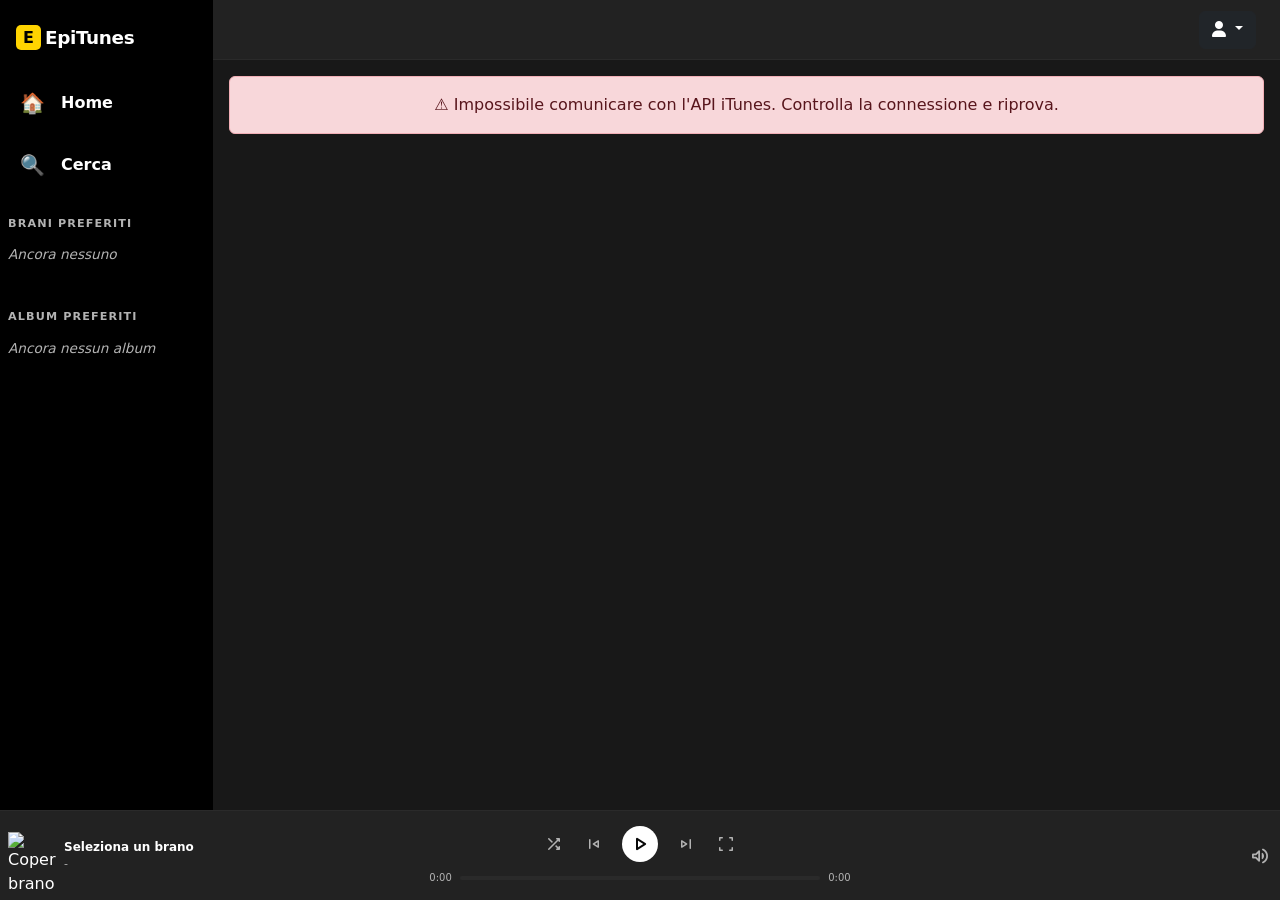
==== commit fd284921: "fix di bug" ====
--- a/album.html
+++ b/album.html
@@ -93,8 +93,20 @@
             </div>
 
             <!-- ICONA UTENTE -->
-            <div class="user-pill">
-              <i class="fa-solid fa-user"></i>
+            <div class="btn-group" role="group">
+              <button
+                type="button"
+                class="btn btn-dark dropdown-toggle"
+                data-bs-toggle="dropdown"
+                aria-expanded="false"
+              >
+                <i class="fa-solid fa-user"></i>
+              </button>
+              <ul class="dropdown-menu bg-dark">
+                <li>
+                  <a class="text-light dropdown-item" id="logout">Logout</a>
+                </li>
+              </ul>
             </div>
           </header>
 
--- a/assets/css/style.css
+++ b/assets/css/style.css
@@ -122,6 +122,13 @@
   background-color: var(--header-bg);
   border-bottom: 1px solid var(--border-color);
   z-index: 1;
+}
+
+#logout:hover {
+  background-color: transparent;
+  color: #fff !important;
+  text-decoration: underline;
+  cursor: pointer;
 }
 
 
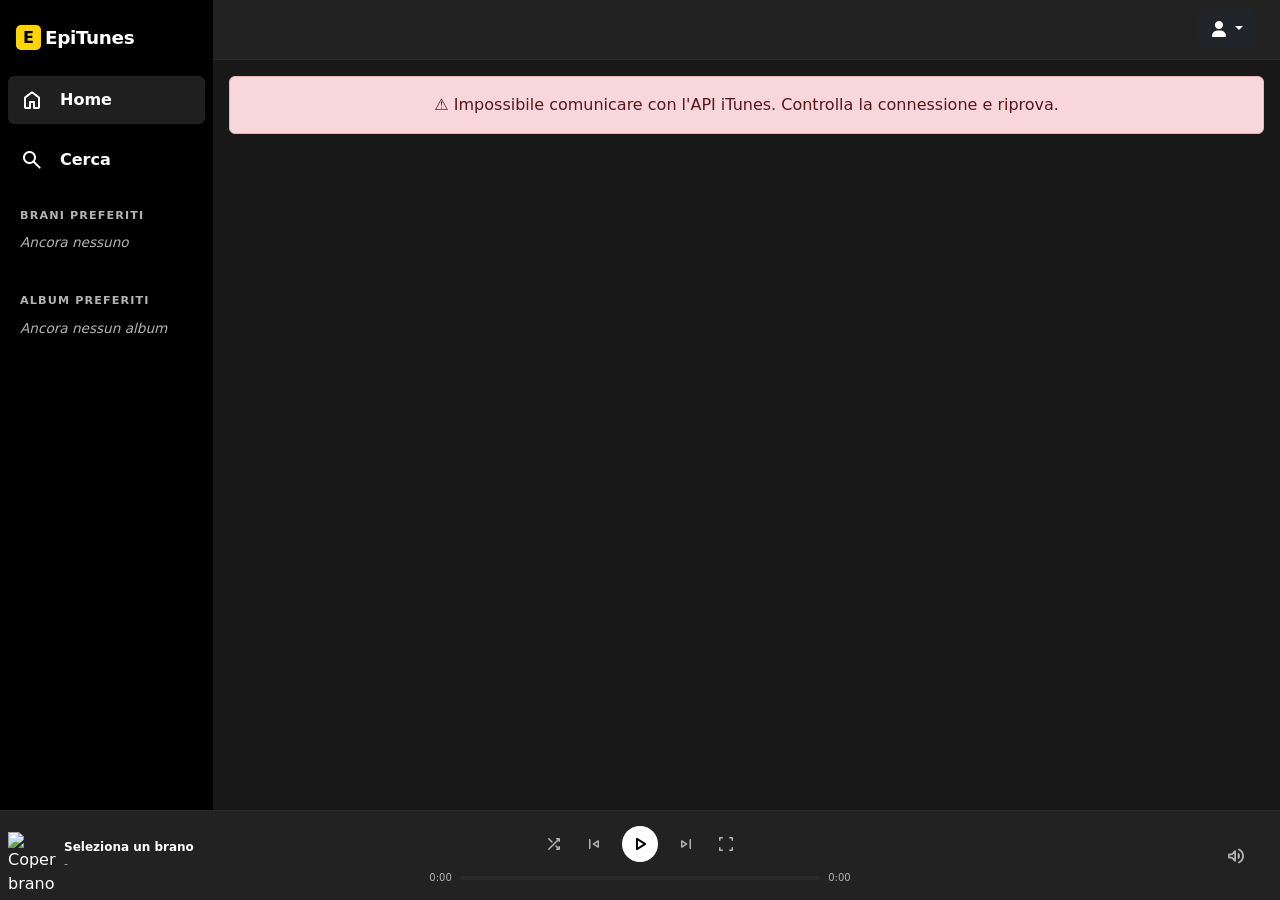
==== commit a5ea22b2: "progetto finale" ====
--- a/album.html
+++ b/album.html
@@ -42,15 +42,14 @@
             <span class="brand-name ps-1">EpiTunes</span>
           </a>
 
-          <nav class="sidebar-nav flex-column gap-1">
-            <a href="index.html" class="side-link mb-2">
-              <span class="icon">🏠</span>
-              <span>Home</span>
+          <nav class="sidebar-nav d-flex flex-column gap-1">
+            <a href="index.html" class="side-link active mb-2">
+              <span class="material-symbols-rounded">home</span
+              ><span>Home</span>
             </a>
-
             <a href="search.html" class="side-link">
-              <span class="icon">🔍</span>
-              <span>Cerca</span>
+              <span class="material-symbols-rounded">search</span
+              ><span>Cerca</span>
             </a>
           </nav>
 
@@ -193,7 +192,7 @@
 
           <!-- VOLUME -->
           <div
-            class="player-right col-4 col-md-4 d-flex align-items-center justify-content-end"
+            class="player-right col-4 col-md-4 d-flex align-items-center justify-content-end pe-4"
           >
             <div class="dropup">
               <button
--- a/assets/css/style.css
+++ b/assets/css/style.css
@@ -14,7 +14,6 @@
   --main-bg: #181818;
   --card-bg: #1b1b1b;
   --button-bg: #080808;
-  --button-hover: #292929;
   --border-color: #2a2a2a;
 
   /* TESTI */
@@ -87,11 +86,6 @@
   background: #1f1f1f;
 }
 
-/* icone */
-.icon {
-  font-size: 1.25rem;
-}
-
 /* SEZIONE PREFERITI */
 .sidebar-section-title {
   font-size: 0.7rem;
@@ -99,11 +93,12 @@
   letter-spacing: 0.1em;
   text-transform: uppercase;
   color: var(--text-secondary);
+  padding-left: 0.75rem;
 }
 
 /* lista preferiti */
 .sidebar-list li {
-  padding: 0.25rem 0;
+  padding-left: 0.75rem ;
   font-size: 0.85rem;
   color: var(--text-secondary);
 }
@@ -142,17 +137,6 @@
   padding: 5px;
   font-size: 28px;
   cursor: pointer;
-}
-
-/* OVERLAY */
-.sidebar-overlay {
-  position: fixed;
-  inset: 0;
-  background-color: rgba(0, 0, 0, 0.6);
-  z-index: 998;
-  opacity: 0;
-  visibility: hidden;
-  transition: opacity 0.3s ease, visibility 0.3s ease;
 }
 
 /* SIDEBAR */
@@ -384,8 +368,6 @@
 }
 
 /* FOOTER PLAYER */
-
-/* FOOTER PLAYER */
 .player {
   position: relative;
   width: 100%;
@@ -775,15 +757,6 @@
 
 /* PULSANTE PREFERITI TRACKLIST */
 
-.track-row .btnPref,
-.track-row .btnPrefActive {
-  border: none;
-  background: transparent;
-  font-size: 20px;
-  cursor: pointer;
-  padding: 0 8px;
-}
-
 .track-row .btnPref {
   color: #fff;
 }
@@ -845,25 +818,6 @@
   gap: 12px;
 }
 
-.artist-label {
-  font-size: 13px;
-  font-weight: 700;
-  text-transform: uppercase;
-  color: var(--text-primary);
-}
-
-.artist-title {
-  font-size: clamp(32px, 5vw, 64px);
-  font-weight: 900;
-  line-height: 1.1;
-  margin: 0;
-}
-
-.artist-metadata {
-  color: var(--text-secondary);
-  font-size: 14px;
-}
-
 /* AZIONI ARTISTA */
 
 #artist-actions {
@@ -871,25 +825,6 @@
   align-items: center;
   gap: 20px;
   margin: 25px 0 30px;
-}
-
-/* PULSANTE PLAY VERDE */
-
-.btn-artist-play {
-  width: 55px;
-  height: 55px;
-  border: none;
-  border-radius: 50%;
-  background-color: #1ed760;
-  color: #000;
-  display: flex;
-  align-items: center;
-  justify-content: center;
-  cursor: pointer;
-}
-
-.btn-artist-play .material-symbols-rounded {
-  font-size: 32px;
 }
 
 /* TOP TRACKS */
@@ -928,16 +863,6 @@
   width: 100%;
   max-width: 500px;
   text-align: center;
-}
-
-/* COPERTINA */
-.fullscreen-cover {
-  width: 100%;
-  max-width: 380px;
-  aspect-ratio: 1;
-  object-fit: cover;
-  border-radius: 12px;
-  box-shadow: 0 15px 50px rgba(0, 0, 0, 0.5);
 }
 
 /* TITOLO BRANO */
@@ -1035,20 +960,20 @@
     #1a1a1a 6px
   );
   box-shadow: 0 15px 50px rgba(0, 0, 0, 0.6);
+  animation: spinVinyl 5s linear infinite;
 }
 
 /* ETICHETTA CENTRALE DEL VINILE */
 .fullscreen-cover {
   width: 50%;
   height: 50%;
+  max-width: 380px;
+  aspect-ratio: 1;
   border-radius: 50%;
   object-fit: cover;
   border: 3px solid #111;
+  box-shadow: 0 15px 50px rgba(0, 0, 0, 0.5);
   z-index: 1;
-}
-
-.vinyl-disc {
-  animation: spinVinyl 5s linear infinite;
 }
 
 @keyframes spinVinyl {
